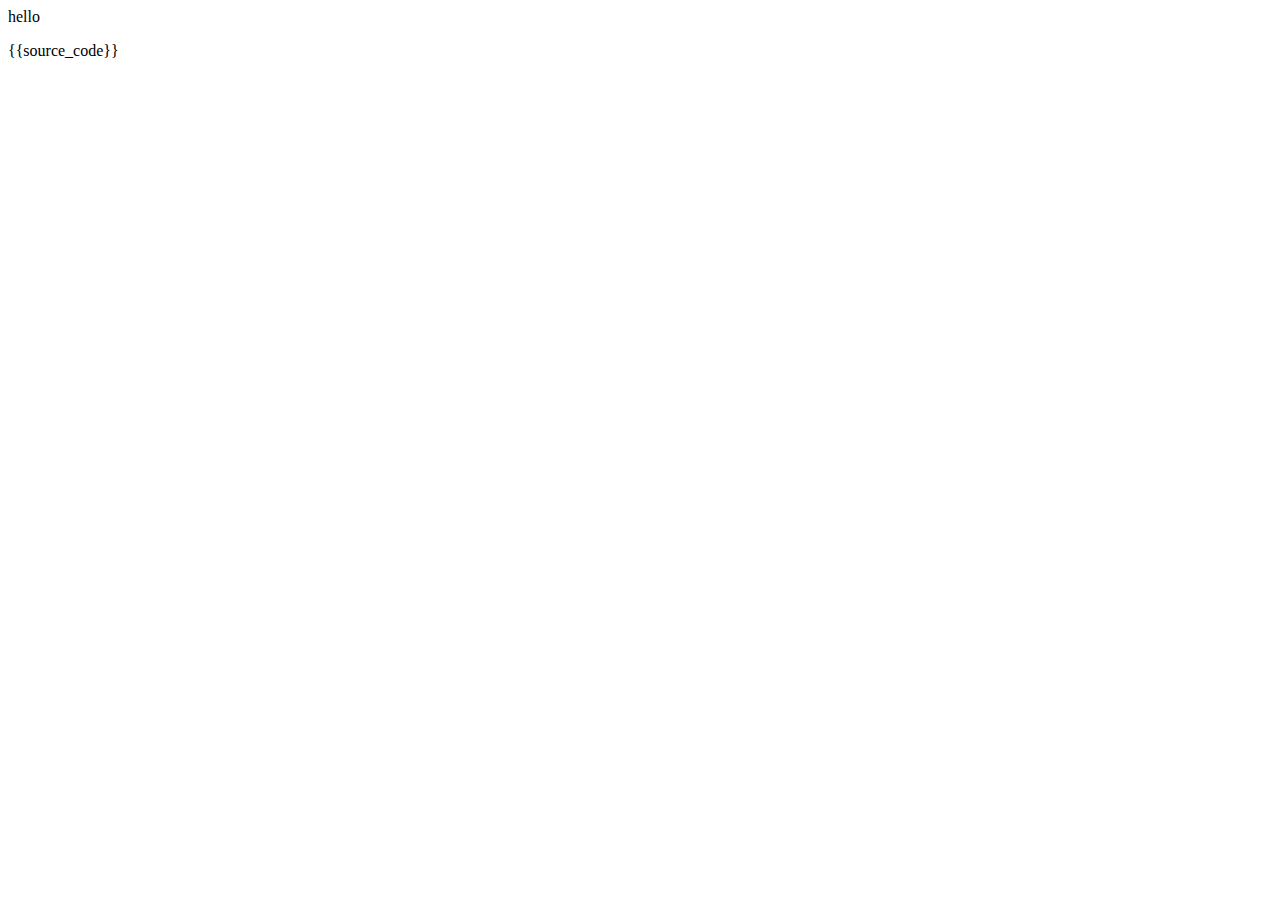
==== y86/templates/index.html @ 370a26f4 "hello4" ====
<html>
<head>
    <meta charset="utf-8">
    <title>Hello,nimei</title>
    
    <style type="text/css"></style>
    <script type="text/javascript" src="js/jquery-1.9.1.js"></script>
    <script type="text/javascript" src="js/home.js"></script>
   
</head>
<body>
    <p>hello</p>
    <p>{{source_code}}</p>
</body>
</html>
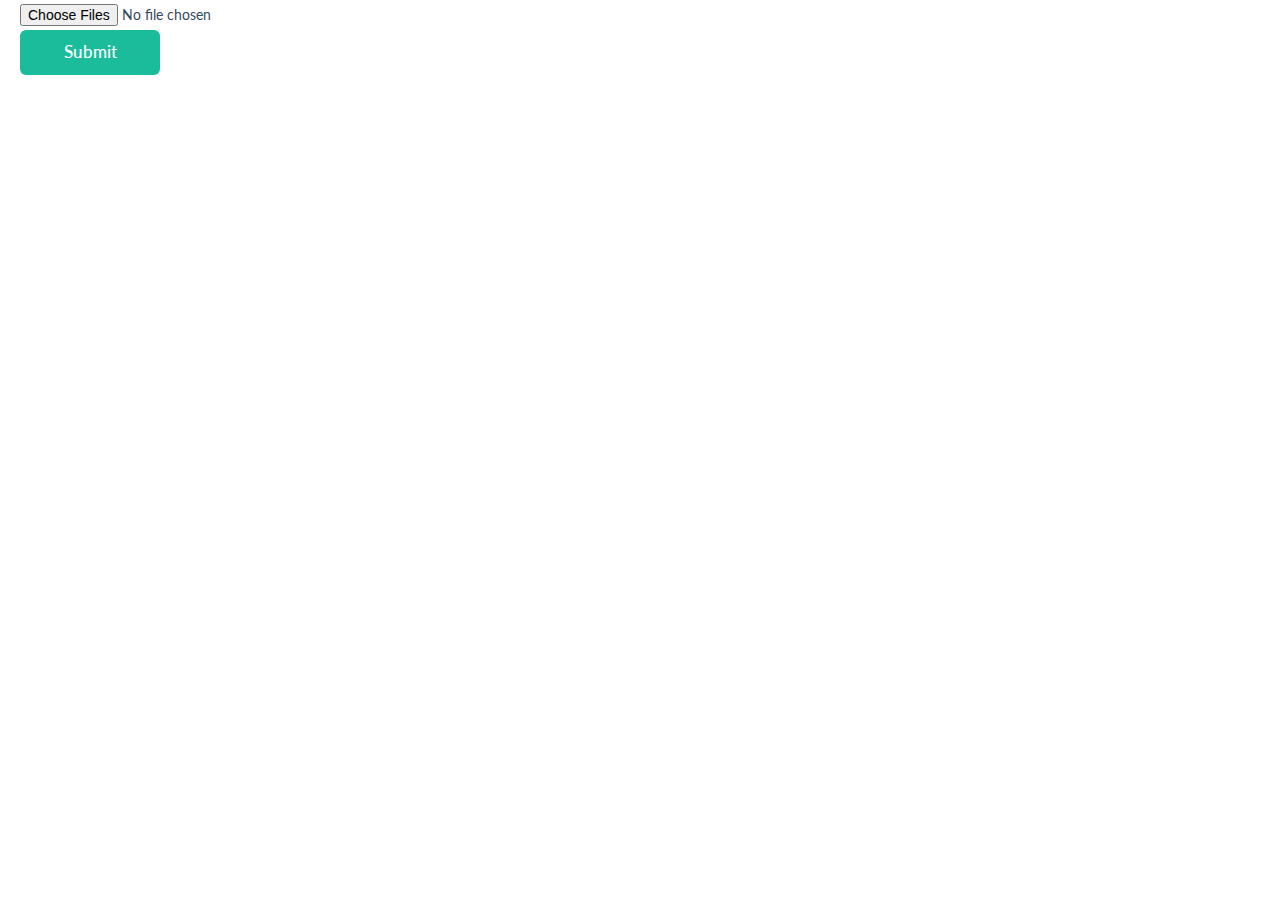
==== commit f5cf91b1: "hello8" ====
--- a/y86/templates/index.html
+++ b/y86/templates/index.html
@@ -1,15 +1,37 @@
 <html>
 <head>
     <meta charset="utf-8">
+    <meta name="viewport" content="width=device-width, initial-scale=1.0">
     <title>Hello,nimei</title>
     
-    <style type="text/css"></style>
-    <script type="text/javascript" src="js/jquery-1.9.1.js"></script>
-    <script type="text/javascript" src="js/home.js"></script>
+    <link href="bootstrap/css/bootstrap.css" rel="stylesheet">
+    <link href="css/flat-ui.css" rel="stylesheet">
+    <link rel="shortcut icon" href="images/favicon.ico">
+
+    
+   
    
 </head>
 <body>
-    <p>hello</p>
-    <p>{{source_code}}</p>
+    <form action="/upload" method="post" class="span2" enctype="multipart/form-data">
+        <input type="file" multiple value="fuck" name="files" accept="application/html" required >
+        <button type="submit" class="btn btn-large btn-block btn-primary">Submit</button >
+    </form>
+
+
+
+
+
+
+
+
+    <!-- Load JS here for greater good =============================-->
+    <script src="js/jquery-1.8.3.min.js"></script>
+    
+
+    
+
+
+     <script type="text/javascript" src="js/home.js"></script>
 </body>
 </html>--- a/y86/templates/css/flat-ui.css
+++ b/y86/templates/css/flat-ui.css
@@ -0,0 +1,3868 @@
+@import url("https://fonts.googleapis.com/css?family=Lato:400,700,700italic,900,400italic,300");
+@font-face {
+  font-family: 'Flat-UI-Icons';
+  src: url('../fonts/Flat-UI-Icons.eot');
+  src: url('../fonts/Flat-UI-Icons.eot?#iefix') format('embedded-opentype'), url('../fonts/Flat-UI-Icons.woff') format('woff'), url('../fonts/Flat-UI-Icons.ttf') format('truetype'), url('../fonts/Flat-UI-Icons.svg#Flat-UI-Icons') format('svg');
+  font-weight: normal;
+  font-style: normal;
+}
+/* Use the following CSS code if you want to use data attributes for inserting your icons */
+[data-icon]:before {
+  font-family: 'Flat-UI-Icons';
+  content: attr(data-icon);
+  speak: none;
+  font-weight: normal;
+  font-variant: normal;
+  text-transform: none;
+  -webkit-font-smoothing: antialiased;
+}
+/* Use the following CSS code if you want to have a class per icon */
+/*
+Instead of a list of all class selectors,
+you can use the generic selector below, but it's slower:
+[class*="fui-"] {
+*/
+.fui-arrow-right,
+.fui-arrow-left,
+.fui-cmd,
+.fui-check-inverted,
+.fui-heart,
+.fui-location,
+.fui-plus,
+.fui-check,
+.fui-cross,
+.fui-list,
+.fui-new,
+.fui-video,
+.fui-photo,
+.fui-volume,
+.fui-time,
+.fui-eye,
+.fui-chat,
+.fui-search,
+.fui-user,
+.fui-mail,
+.fui-lock,
+.fui-gear,
+.fui-radio-unchecked,
+.fui-radio-checked,
+.fui-checkbox-unchecked,
+.fui-checkbox-checked,
+.fui-calendar-solid,
+.fui-pause,
+.fui-play,
+.fui-check-inverted-2 {
+  display: inline-block;
+  font-family: 'Flat-UI-Icons';
+  speak: none;
+  font-style: normal;
+  font-weight: normal;
+  font-variant: normal;
+  text-transform: none;
+  -webkit-font-smoothing: antialiased;
+}
+.fui-arrow-right:before {
+  content: "\e02c";
+}
+.fui-arrow-left:before {
+  content: "\e02d";
+}
+.fui-cmd:before {
+  content: "\e02f";
+}
+.fui-check-inverted:before {
+  content: "\e006";
+}
+.fui-heart:before {
+  content: "\e007";
+}
+.fui-location:before {
+  content: "\e008";
+}
+.fui-plus:before {
+  content: "\e009";
+}
+.fui-check:before {
+  content: "\e00a";
+}
+.fui-cross:before {
+  content: "\e00b";
+}
+.fui-list:before {
+  content: "\e00c";
+}
+.fui-new:before {
+  content: "\e00d";
+}
+.fui-video:before {
+  content: "\e00e";
+}
+.fui-photo:before {
+  content: "\e00f";
+}
+.fui-volume:before {
+  content: "\e010";
+}
+.fui-time:before {
+  content: "\e011";
+}
+.fui-eye:before {
+  content: "\e012";
+}
+.fui-chat:before {
+  content: "\e013";
+}
+.fui-search:before {
+  content: "\e01c";
+}
+.fui-user:before {
+  content: "\e01d";
+}
+.fui-mail:before {
+  content: "\e01e";
+}
+.fui-lock:before {
+  content: "\e01f";
+}
+.fui-gear:before {
+  content: "\e024";
+}
+.fui-radio-unchecked:before {
+  content: "\e02b";
+}
+.fui-radio-checked:before {
+  content: "\e032";
+}
+.fui-checkbox-unchecked:before {
+  content: "\e033";
+}
+.fui-checkbox-checked:before {
+  content: "\e034";
+}
+.fui-calendar-solid:before {
+  content: "\e022";
+}
+.fui-pause:before {
+  content: "\e03b";
+}
+.fui-play:before {
+  content: "\e03c";
+}
+.fui-check-inverted-2:before {
+  content: "\e000";
+}
+/* 62px */
+/* 52px */
+/* 40px */
+/* 29px */
+/* 28px */
+/* 24px */
+.inline-block {
+  display: inline-block;
+  zoom: 1;
+  *display: inline;
+}
+.clearfix {
+  *zoom: 1;
+}
+.clearfix:before,
+.clearfix:after {
+  display: table;
+  content: "";
+}
+.clearfix:after {
+  clear: both;
+}
+.drop-ie-gradient {
+  filter: unquote("progid:DXImageTransform.Microsoft.gradient(enabled = false)");
+}
+.dropdown-arrow-inverse {
+  border-bottom-color: #34495e !important;
+  border-top-color: #34495e !important;
+}
+.demo-headline {
+  padding: 73px 0 110px;
+  text-align: center;
+}
+.demo-logo {
+  font-size: 90px;
+  font-weight: 900;
+  letter-spacing: -2px;
+  line-height: 100px;
+}
+.demo-logo .logo {
+  background: url(../images/demo/logo-mask.png) center 0 no-repeat;
+  background-size: 256px 186px;
+  height: 186px;
+  margin: 0 auto 26px;
+  overflow: hidden;
+  text-indent: -9999em;
+  width: 256px;
+}
+.demo-logo small {
+  color: rgba(52, 73, 94, 0.30000000000000004);
+  display: block;
+  font-size: 22px;
+  font-weight: 700;
+  letter-spacing: -1px;
+  padding-top: 5px;
+}
+.demo-row {
+  margin-bottom: 20px;
+}
+.demo-panel-title {
+  margin-bottom: 20px;
+  padding-top: 20px;
+}
+.demo-panel-title small {
+  color: #798795;
+  font-size: inherit;
+  font-weight: 400;
+}
+.demo-navigation {
+  margin-bottom: -4px;
+  margin-top: -10px;
+}
+.demo-pager {
+  margin-top: -10px;
+}
+.demo-tooltips {
+  height: 126px;
+}
+.demo-tooltips .tooltip {
+  left: -8px !important;
+  position: relative !important;
+  top: -8px !important;
+}
+.demo-headings {
+  margin-bottom: 12px;
+}
+.demo-tiles {
+  margin-bottom: 46px;
+}
+.demo-icons {
+  font-size: 32px;
+  margin-left: -15px;
+}
+.demo-icons .demo-content {
+  margin: 0 0 0 -36px;
+}
+.demo-icons .demo-content > span {
+  display: inline-block;
+  margin: 0 0 32px 36px;
+  width: 24px;
+  font-size: 24px;
+}
+.demo-icons-tooltip {
+  bottom: 0;
+  color: #c2c8cf;
+  font-size: 12px;
+  left: 100%;
+  margin-left: 0 !important;
+  position: absolute;
+  width: 80px;
+}
+.demo-illustrations {
+  margin-top: 40px;
+  *zoom: 1;
+}
+.demo-illustrations:before,
+.demo-illustrations:after {
+  display: table;
+  content: "";
+}
+.demo-illustrations:after {
+  clear: both;
+}
+.demo-illustrations .demo-content {
+  margin: 0 0 0 -40px;
+  padding-top: 20px;
+}
+.demo-illustrations .demo-content > div {
+  float: left;
+  width: 100px;
+  height: 100px;
+  margin: 0 0 80px 40px;
+  text-align: center;
+}
+.demo-illustrations img {
+  display: inline-block;
+  max-height: 100px;
+  max-width: 100px;
+  vertical-align: baseline;
+}
+.demo-samples {
+  margin-bottom: 46px;
+}
+.demo-video {
+  padding-top: 95px;
+  -webkit-border-radius: 6px;
+  -moz-border-radius: 6px;
+  border-radius: 6px;
+}
+.demo-download-section {
+  float: none;
+  margin: 0 auto;
+  padding: 60px 0 90px 20px;
+  text-align: center;
+}
+.demo-download-section [class*='fui-'] {
+  margin: 3px 0 -3px;
+}
+.demo-download {
+  background-color: #ebedef;
+  height: 120px;
+  margin: 0 auto 32px;
+  padding: 40px 28px 30px 32px;
+  text-align: center;
+  width: 130px;
+  -webkit-border-radius: 50%;
+  -moz-border-radius: 50%;
+  border-radius: 50%;
+}
+.demo-download img {
+  height: 104px;
+  width: 82px;
+}
+.demo-download-text {
+  font-size: 15px;
+  padding: 20px 0;
+  text-align: center;
+}
+.demo-text-box a:hover {
+  color: #1abc9c;
+}
+.demo-browser {
+  background: #2c3e50 url(../images/demo/browser.png) 0 0 no-repeat;
+  background-size: 659px 42px;
+  color: #ffffff;
+  margin: 0 41px 140px 0;
+  padding-top: 42px;
+  -webkit-border-radius: 0 0 6px 6px;
+  -moz-border-radius: 0 0 6px 6px;
+  border-radius: 0 0 6px 6px;
+}
+.demo-browser-side {
+  float: left;
+  padding: 22px 20px;
+  width: 111px;
+}
+.demo-browser-side > h5 {
+  margin-bottom: 3px;
+  text-transform: none;
+}
+.demo-browser-side > h6 {
+  font-size: 11px;
+  font-weight: 300;
+  line-height: 18px;
+  margin-top: 3px;
+  text-transform: none;
+}
+.demo-browser-author {
+  background: url(../images/demo/browser-author.jpg) center center no-repeat;
+  border: 3px solid #ffffff;
+  display: block;
+  height: 84px;
+  margin: 0 auto;
+  width: 84px;
+  -webkit-border-radius: 50%;
+  -moz-border-radius: 50%;
+  border-radius: 50%;
+}
+.demo-browser-action {
+  padding: 30px 0 12px;
+}
+.demo-browser-action > .btn {
+  padding: 9px 0 10px 11px !important;
+  text-align: left;
+  -webkit-border-radius: 3px;
+  -moz-border-radius: 3px;
+  border-radius: 3px;
+}
+.demo-browser-action > .btn:before {
+  color: #ffffff;
+  content: '\e009';
+  font-size: 16px;
+  font-family: 'Flat-UI-Icons';
+  font-weight: 300;
+  margin-right: 12px;
+  position: relative;
+  top: 1px;
+  -webkit-font-smoothing: antialiased;
+}
+.demo-browser-content {
+  background-color: #34495e;
+  overflow: hidden;
+  padding: 21px 0 0 20px;
+  -webkit-border-radius: 0 0 6px;
+  -moz-border-radius: 0 0 6px;
+  border-radius: 0 0 6px;
+}
+.demo-browser-content > img {
+  border: 6px solid #ffffff;
+  float: left;
+  margin: 0 15px 20px 0;
+  width: 134px;
+}
+@media only screen and (-webkit-min-device-pixel-ratio: 2), only screen and (-webkit-min-device-pixel-ratio: 1.5), only screen and (-moz-min-device-pixel-ratio: 2), only screen and (-o-min-device-pixel-ratio: 3/2), only screen and (-o-min-device-pixel-ratio: 2/1), only screen and (min--moz-device-pixel-ratio: 1.5), only screen and (min-device-pixel-ratio: 1.5), only screen and (min-device-pixel-ratio: 2) {
+  .logo {
+    background-image: url(../images/demo/logo-mask-2x.png);
+  }
+  .demo-browser {
+    background-image: url(../images/demo/browser-2x.png);
+  }
+}
+body {
+  color: #34495e;
+  font-family: "Lato", sans-serif;
+  font-size: 14px;
+  line-height: 1.231;
+}
+input,
+button,
+select,
+textarea {
+  font-family: "Lato", sans-serif;
+  font-size: 14px;
+}
+a {
+  color: #16a085;
+  text-decoration: underline;
+  -webkit-transition: 0.25s;
+  -moz-transition: 0.25s;
+  -o-transition: 0.25s;
+  transition: 0.25s;
+  -webkit-backface-visibility: hidden;
+}
+a:hover {
+  color: #1abc9c;
+  text-decoration: none;
+}
+h1 {
+  font-size: 32px;
+  font-weight: 900;
+}
+h2 {
+  font-size: 26px;
+  font-weight: 700;
+  margin-bottom: 2px;
+}
+h3 {
+  font-size: 24px;
+  font-weight: 700;
+  margin-bottom: 4px;
+  margin-top: 2px;
+}
+h4 {
+  font-size: 18px;
+  font-weight: 500;
+  margin-top: 4px;
+}
+h5 {
+  font-size: 16px;
+  font-weight: 500;
+  text-transform: uppercase;
+}
+h6 {
+  font-size: 13px;
+  font-weight: 500;
+  text-transform: uppercase;
+}
+.btn,
+.btn-group > .btn,
+.btn-group > .dropdown-menu,
+.btn-group > .popover {
+  font-size: 14.994px;
+  /* 15px */
+
+  font-weight: 500;
+}
+.btn {
+  border: none;
+  background: #bdc3c7;
+  color: #ffffff;
+  padding: 9px 12px 10px;
+  line-height: 22px;
+  text-decoration: none;
+  text-shadow: none;
+  -webkit-border-radius: 6px;
+  -moz-border-radius: 6px;
+  border-radius: 6px;
+  -webkit-box-shadow: none;
+  -moz-box-shadow: none;
+  box-shadow: none;
+  -webkit-transition: 0.25s;
+  -moz-transition: 0.25s;
+  -o-transition: 0.25s;
+  transition: 0.25s;
+  -webkit-backface-visibility: hidden;
+}
+.btn:hover,
+.btn:focus,
+.btn-group:focus .btn.dropdown-toggle {
+  background-color: #cacfd2;
+  color: #ffffff;
+  outline: none;
+  -webkit-transition: 0.25s;
+  -moz-transition: 0.25s;
+  -o-transition: 0.25s;
+  transition: 0.25s;
+  -webkit-backface-visibility: hidden;
+}
+.btn:active,
+.btn-group.open .btn.dropdown-toggle,
+.btn.active {
+  background-color: #a1a6a9;
+  color: rgba(255, 255, 255, 0.75);
+  -webkit-box-shadow: none;
+  -moz-box-shadow: none;
+  box-shadow: none;
+}
+.btn.disabled,
+.btn[disabled] {
+  background-color: #bdc3c7;
+  color: rgba(255, 255, 255, 0.75);
+  -webkit-box-shadow: none;
+  -moz-box-shadow: none;
+  box-shadow: none;
+  opacity: 0.7;
+  filter: alpha(opacity=70);
+}
+.btn.btn-large {
+  font-size: 16.996px;
+  /* 17px */
+
+  line-height: 20px;
+  padding: 12px 18px 13px;
+}
+.btn.btn-large > [class^="fui-"] {
+  top: 0;
+}
+.btn.btn-large > [class^="fui-"].pull-right {
+  margin-right: -2px;
+}
+.btn.btn-primary {
+  background-color: #1abc9c;
+}
+.btn.btn-primary:hover,
+.btn.btn-primary:focus,
+.btn-group:focus .btn.btn-primary.dropdown-toggle {
+  background-color: #48c9b0;
+}
+.btn.btn-primary:active,
+.btn-group.open .btn.btn-primary.dropdown-toggle,
+.btn.btn-primary.active {
+  background-color: #16a085;
+}
+.btn.btn-info {
+  background-color: #3498db;
+}
+.btn.btn-info:hover,
+.btn.btn-info:focus,
+.btn-group:focus .btn.btn-info.dropdown-toggle {
+  background-color: #5dade2;
+}
+.btn.btn-info:active,
+.btn-group.open .btn.btn-info.dropdown-toggle,
+.btn.btn-info.active {
+  background-color: #2c81ba;
+}
+.btn.btn-danger {
+  background-color: #e74c3c;
+}
+.btn.btn-danger:hover,
+.btn.btn-danger:focus,
+.btn-group:focus .btn.btn-danger.dropdown-toggle {
+  background-color: #ec7063;
+}
+.btn.btn-danger:active,
+.btn-group.open .btn.btn-danger.dropdown-toggle,
+.btn.btn-danger.active {
+  background-color: #c44133;
+}
+.btn.btn-success {
+  background-color: #2ecc71;
+}
+.btn.btn-success:hover,
+.btn.btn-success:focus,
+.btn-group:focus .btn.btn-success.dropdown-toggle {
+  background-color: #58d68d;
+}
+.btn.btn-success:active,
+.btn-group.open .btn.btn-success.dropdown-toggle,
+.btn.btn-success.active {
+  background-color: #27ad60;
+}
+.btn.btn-warning {
+  background-color: #f1c40f;
+}
+.btn.btn-warning:hover,
+.btn.btn-warning:focus,
+.btn-group:focus .btn.btn-warning.dropdown-toggle {
+  background-color: #f5d313;
+}
+.btn.btn-warning:active,
+.btn-group.open .btn.btn-warning.dropdown-toggle,
+.btn.btn-warning.active {
+  background-color: #cda70d;
+}
+.btn.btn-inverse {
+  background-color: #34495e;
+}
+.btn.btn-inverse:hover,
+.btn.btn-inverse:focus,
+.btn-group:focus .btn.btn-inverse.dropdown-toggle {
+  background-color: #415b76;
+}
+.btn.btn-inverse:active,
+.btn-group.open .btn.btn-inverse.dropdown-toggle,
+.btn.btn-inverse.active {
+  background-color: #2c3e50;
+}
+.btn > [class^="fui-"] {
+  margin: 0 4px;
+  position: relative;
+  top: 1px;
+  vertical-align: top;
+  display: inline-block;
+  zoom: 1;
+  *display: inline;
+}
+.btn > [class^="fui-"].pull-right {
+  margin-right: 0px;
+}
+.btn-toolbar .btn.active {
+  color: #ffffff;
+}
+.btn-toolbar .btn:first-child {
+  -webkit-border-radius: 6px 0 0 6px;
+  -moz-border-radius: 6px 0 0 6px;
+  border-radius: 6px 0 0 6px;
+}
+.btn-toolbar .btn:last-child {
+  -webkit-border-radius: 0 6px 6px 0;
+  -moz-border-radius: 0 6px 6px 0;
+  border-radius: 0 6px 6px 0;
+}
+.btn-toolbar .btn > [class^="fui-"] {
+  font-size: 16px;
+  top: 0;
+}
+.btn-tip {
+  font-weight: 300;
+  padding-left: 10px;
+}
+.btn-group > .btn {
+  border-radius: 0;
+  text-align: center;
+}
+.btn-group > .btn:active + .btn,
+.btn-group > .btn.active + .btn {
+  border-left-color: transparent;
+}
+.btn-group > .btn:first-of-type {
+  border-top-left-radius: 6px;
+  border-bottom-left-radius: 6px;
+}
+.btn-group > .btn:last-of-type {
+  border-top-right-radius: 6px;
+  border-bottom-right-radius: 6px;
+}
+.btn-group > .btn + .btn {
+  margin-left: 0;
+}
+.btn-group > .btn + .dropdown-toggle {
+  border-left: 2px solid rgba(52, 73, 94, 0.15);
+  padding-left: 13px;
+  padding-right: 13px;
+  -webkit-box-shadow: none;
+  -moz-box-shadow: none;
+  box-shadow: none;
+}
+.btn-group > .btn + .dropdown-toggle .caret {
+  margin-left: 3px;
+  margin-right: 3px;
+}
+.btn-group > .btn.btn-huge + .dropdown-toggle .caret {
+  margin-left: 7px;
+  margin-right: 7px;
+}
+.btn-group > .btn.btn-small + .dropdown-toggle .caret {
+  margin-left: 0;
+  margin-right: 0;
+}
+.caret {
+  border-left-width: 6px;
+  border-right-width: 6px;
+  border-top-width: 8px;
+  border-bottom-color: #34495e;
+  border-style: solid;
+  border-bottom-style: none;
+  border-top-color: #34495e;
+  -webkit-transition: 0.25s;
+  -moz-transition: 0.25s;
+  -o-transition: 0.25s;
+  transition: 0.25s;
+  -webkit-backface-visibility: hidden;
+}
+.dropup .caret,
+.dropup .btn-large .caret,
+.navbar-fixed-bottom .dropdown .caret {
+  border-bottom-width: 8px;
+}
+.btn-mini .caret,
+.btn-small .caret,
+.btn-large .caret {
+  margin-top: 7px;
+}
+.btn-large .caret {
+  border-top-width: 8px;
+  border-right-width: 6px;
+  border-left-width: 6px;
+}
+.navbar {
+  font-size: 15.988px;
+  /* 16px */
+
+}
+.navbar .brand {
+  border-radius: 6px 0 0 6px;
+  color: #526476;
+  font-size: 23.996px;
+  /* 24px */
+
+  font-weight: 700;
+  margin-left: 0;
+  padding: 23px 28px 24px 32px;
+  text-shadow: none;
+}
+.navbar .brand:hover,
+.navbar .brand:focus {
+  color: #1abc9c;
+}
+.navbar .brand[class*="fui-"] {
+  font-weight: normal;
+}
+.navbar .nav {
+  margin-right: 0;
+}
+.navbar .nav > li {
+  position: relative;
+}
+.navbar .nav > li:hover > ul {
+  opacity: 1;
+  top: 100%;
+  visibility: visible;
+  z-index: 100;
+  -webkit-transform: scale(1, 1);
+  display: block\9;
+}
+.navbar .nav > li.active > a,
+.navbar .nav > li.active > a:hover,
+.navbar .nav > li.active > a:focus {
+  background: none;
+  color: #1abc9c;
+  -webkit-box-shadow: none;
+  -moz-box-shadow: none;
+  box-shadow: none;
+}
+.navbar .nav > li > ul {
+  padding-top: 13px;
+  top: 80%;
+}
+.navbar .nav > li > ul:before {
+  content: "";
+  border-style: solid;
+  border-width: 0 9px 9px 9px;
+  border-color: transparent transparent #34495e transparent;
+  height: 0;
+  position: absolute;
+  left: 15px;
+  top: 5px;
+  width: 0;
+  -webkit-transform: rotate(360deg);
+}
+.navbar .nav > li > ul li:hover ul {
+  opacity: 1;
+  -webkit-transform: scale(1, 1);
+  visibility: visible;
+  display: block\9;
+}
+.navbar .nav > li > ul li ul {
+  left: 100%;
+}
+.navbar .nav > li > a {
+  color: #526476;
+  font-weight: 700;
+  font-size: 14.994px;
+  /* 15px */
+
+  padding: 29px 20px 27px;
+  text-shadow: none;
+  -webkit-transition: background-color .25s, color .25s, border-bottom-color .25s;
+  -moz-transition: background-color .25s, color .25s, border-bottom-color .25s;
+  -o-transition: background-color .25s, color .25s, border-bottom-color .25s;
+  transition: background-color .25s, color .25s, border-bottom-color .25s;
+  -webkit-backface-visibility: hidden;
+}
+.navbar .nav > li > a:hover,
+.navbar .nav > li > a:focus {
+  color: #1abc9c;
+}
+.navbar .nav > li > a[class*="fui-"] {
+  font-size: 24px;
+  font-weight: normal;
+}
+.navbar .nav > li > a > [class*="fui-"] {
+  font-size: 24px;
+  margin: -4px 0 0;
+  position: relative;
+  top: 4px;
+}
+.navbar .nav > li > a > [class*="fui-"] + * {
+  margin-left: 12px;
+}
+.navbar .nav > li:first-child > a {
+  -webkit-border-radius: 0 0 0 6px;
+  -moz-border-radius: 0 0 0 6px;
+  border-radius: 0 0 0 6px;
+}
+.navbar .nav ul {
+  border-radius: 4px;
+  left: 0;
+  list-style-type: none;
+  margin-left: 0;
+  opacity: 0;
+  position: absolute;
+  top: 0;
+  width: 234px;
+  z-index: -100;
+  -webkit-transform: scale(1, 0.99);
+  -webkit-transform-origin: 0 0;
+  visibility: hidden;
+  -webkit-transition: 0.3s ease-out;
+  -moz-transition: 0.3s ease-out;
+  -o-transition: 0.3s ease-out;
+  transition: 0.3s ease-out;
+  -webkit-backface-visibility: hidden;
+}
+.navbar .nav ul ul {
+  left: 95%;
+  padding-left: 5px;
+}
+.navbar .nav ul li {
+  background-color: #34495e;
+  padding: 0 3px 3px;
+  position: relative;
+}
+.navbar .nav ul li:first-child {
+  border-radius: 6px 6px 0 0;
+  padding-top: 3px;
+}
+.navbar .nav ul li:last-child {
+  border-radius: 0 0 6px 6px;
+}
+.navbar .nav ul li.active > a,
+.navbar .nav ul li.active > a:hover,
+.navbar .nav ul li.active > a:focus {
+  background-color: #1abc9c;
+  color: #ffffff;
+  padding-left: 9px;
+  padding-right: 9px;
+}
+.navbar .nav ul li.active + li > a {
+  padding-left: 9px;
+  padding-right: 9px;
+}
+.navbar .nav ul a {
+  border-radius: 2px;
+  color: #ffffff;
+  display: block;
+  font-size: 14px;
+  padding: 6px 9px;
+  text-decoration: none;
+}
+.navbar .nav ul a:hover {
+  background-color: #1abc9c;
+}
+.navbar .btn-navbar {
+  background: none;
+  border: none;
+  color: #34495e;
+  margin: 21px 15px 17px;
+  text-shadow: none;
+  -webkit-box-shadow: none;
+  -moz-box-shadow: none;
+  box-shadow: none;
+}
+.navbar .btn-navbar:hover,
+.navbar .btn-navbar:focus {
+  background: none;
+  color: #1abc9c;
+}
+.navbar .btn-navbar:before {
+  content: "\e00c";
+  font-family: "Flat-UI-Icons";
+  font-size: 21.994px;
+  font-style: normal;
+  font-weight: normal;
+  -webkit-font-smoothing: antialiased;
+}
+.navbar .btn-navbar .icon-bar {
+  display: none;
+}
+.navbar-inner {
+  background: #eceef0;
+  border: none;
+  padding-left: 0;
+  padding-right: 0;
+  -webkit-border-radius: 6px;
+  -moz-border-radius: 6px;
+  border-radius: 6px;
+  filter: unquote("progid:DXImageTransform.Microsoft.gradient(enabled = false)");
+  -webkit-box-shadow: none;
+  -moz-box-shadow: none;
+  box-shadow: none;
+}
+.navbar-inverse {
+  font-size: 16.996px;
+  /* 17px */
+
+}
+.navbar-inverse .navbar-inner {
+  background: #34495e;
+  filter: unquote("progid:DXImageTransform.Microsoft.gradient(enabled = false)");
+}
+.navbar-inverse .brand {
+  border-bottom: 2px solid #2c3e50;
+  border-right: 2px solid #2c3e50;
+  color: #ffffff;
+  padding: 10px 28px 11px 32px;
+}
+.navbar-inverse .btn-navbar {
+  color: #ffffff;
+  margin: 7px 10px;
+}
+.navbar-inverse .nav > li:first-child.active > a {
+  padding-left: 20px;
+}
+.navbar-inverse .nav > li:first-child > a {
+  border-left: none;
+}
+.navbar-inverse .nav > li.active > a,
+.navbar-inverse .nav > li.active > a:hover,
+.navbar-inverse .nav > li.active > a:focus {
+  background-color: #1abc9c;
+  border-bottom-color: #16a085;
+  border-left: none;
+  color: #ffffff;
+  padding-left: 22px;
+  -webkit-box-shadow: none;
+  -moz-box-shadow: none;
+  box-shadow: none;
+}
+.navbar-inverse .nav > li.active + li > a {
+  border-left: none;
+  padding-left: 22px;
+}
+.navbar-inverse .nav > li > a {
+  font-size: 16.002px;
+  /* 16px */
+
+  border-bottom: 2px solid #2c3e50;
+  border-left: 2px solid #2c3e50;
+  color: #ffffff;
+  padding: 16px 20px 15px;
+}
+.navbar-inverse .nav.pull-right > li > a {
+  border-radius: 0 6px 6px 0;
+}
+.navbar-unread,
+.navbar-new {
+  font-family: "Lato", sans-serif;
+  background-color: #1abc9c;
+  border-radius: 50%;
+  color: #ffffff;
+  font-size: 0;
+  font-weight: 700;
+  height: 6px;
+  line-height: 14px;
+  position: absolute;
+  right: 12px;
+  text-align: center;
+  top: 28px;
+  width: 6px;
+  z-index: 10;
+}
+.active .navbar-unread,
+.active .navbar-new {
+  background-color: #ffffff;
+  display: none;
+}
+.navbar-inverse .navbar-unread,
+.navbar-inverse .navbar-new {
+  top: 15px;
+}
+.navbar-new {
+  background-color: #e74c3c;
+  font-size: 12px;
+  line-height: 17px;
+  height: 18px;
+  margin: -9px -1px;
+  min-width: 16px;
+  padding: 0 1px;
+  width: auto;
+  -webkit-font-smoothing: subpixel-antialiased;
+}
+.navbar.navbar-inverse .nav li.dropdown.open > .dropdown-toggle {
+  background-color: #1abc9c;
+  border-bottom-color: #16a085;
+  color: #ffffff;
+}
+.navbar.navbar-inverse .nav li.dropdown.open > .dropdown-toggle .caret {
+  border-bottom-color: #ffffff !important;
+  border-top-color: #ffffff !important;
+}
+.navbar .nav li.dropdown.open > .dropdown-toggle {
+  background: none;
+  color: #1abc9c;
+}
+.navbar .nav li.dropdown.open > .dropdown-toggle .caret {
+  border-bottom-color: #1abc9c !important;
+  border-top-color: #1abc9c !important;
+}
+.navbar .nav li.dropdown.open .dropdown-menu {
+  opacity: 1;
+  top: 100%;
+  visibility: visible;
+  z-index: 1000;
+  -webkit-transform: none;
+}
+.navbar .nav li.dropdown > .dropdown-toggle {
+  outline: none;
+}
+.navbar .nav li.dropdown > .dropdown-toggle:hover .caret,
+.navbar .nav li.dropdown > .dropdown-toggle:focus .caret {
+  border-bottom-color: #1abc9c;
+  border-top-color: #1abc9c;
+}
+.navbar .nav li.dropdown > .dropdown-toggle .caret {
+  border-left-width: 6px;
+  border-right-width: 6px;
+  border-top-width: 8px;
+  border-bottom-color: #4c6a89;
+  border-top-color: #4c6a89;
+  margin-left: 10px;
+  margin-top: 7px;
+}
+.navbar .nav li.dropdown .dropdown-menu {
+  background-color: #34495e;
+  opacity: 0;
+  padding: 0;
+  visibility: hidden;
+}
+.navbar .nav li.dropdown .dropdown-menu:before {
+  display: none;
+}
+.navbar .nav li.dropdown .dropdown-menu:after {
+  border-bottom-color: #34495e;
+}
+.navbar .nav li.dropdown .dropdown-menu > li > a {
+  border-radius: 3px;
+  color: #ffffff;
+  padding: 6px 8px 8px;
+}
+.navbar .nav li.dropdown .dropdown-menu .divider {
+  background-color: #2c3e50;
+  border-bottom: none;
+  margin: 2px 0 5px;
+  padding: 0;
+  height: 2px;
+}
+.select {
+  display: inline-block;
+  margin-bottom: 10px;
+}
+[class*="span"] > .select[class*="span"] {
+  margin-left: 0;
+}
+.select[class*="span"] .btn {
+  width: 100%;
+  -webkit-box-sizing: border-box;
+  -moz-box-sizing: border-box;
+  box-sizing: border-box;
+}
+.select.select-block {
+  display: block;
+  float: none;
+  margin-left: 0;
+  width: auto;
+}
+.select.select-block .btn {
+  width: 100%;
+  -webkit-box-sizing: border-box;
+  -moz-box-sizing: border-box;
+  box-sizing: border-box;
+}
+.select .btn {
+  width: 220px;
+}
+.select .btn.btn-huge .filter-option {
+  left: 20px;
+  right: 40px;
+  top: 16px;
+}
+.select .btn.btn-huge .caret {
+  right: 20px;
+}
+.select .btn.btn-large .filter-option {
+  left: 18px;
+  right: 38px;
+  top: 12px;
+}
+.select .btn.btn-small .filter-option {
+  left: 13px;
+  right: 33px;
+  top: 7px;
+}
+.select .btn.btn-small .caret {
+  right: 13px;
+}
+.select .btn.btn-mini .filter-option {
+  left: 13px;
+  right: 33px;
+  top: 5px;
+}
+.select .btn.btn-mini .caret {
+  right: 13px;
+}
+.select .btn .filter-option {
+  height: 26px;
+  left: 13px;
+  overflow: hidden;
+  position: absolute;
+  right: 33px;
+  text-align: left;
+  top: 10px;
+}
+.select .btn .caret {
+  position: absolute;
+  right: 16px;
+}
+.select .btn .dropdown-toggle {
+  -webkit-border-radius: 6px;
+  -moz-border-radius: 6px;
+  border-radius: 6px;
+}
+.select .btn .dropdown-menu {
+  min-width: 100%;
+  -webkit-box-sizing: border-box;
+  -moz-box-sizing: border-box;
+  box-sizing: border-box;
+}
+.select .btn .dropdown-menu dt {
+  cursor: default;
+  display: block;
+  padding: 3px 20px;
+}
+.select .btn .dropdown-menu li:not(.disabled) > a:hover small {
+  color: rgba(255, 255, 255, 0.004);
+}
+.select .btn .dropdown-menu li > a {
+  min-height: 20px;
+}
+.select .btn .dropdown-menu li > a.opt {
+  padding-left: 35px;
+}
+.select .btn .dropdown-menu li small {
+  padding-left: 0.5em;
+}
+.select .btn .dropdown-menu li > dt small {
+  font-weight: normal;
+}
+.select .btn > .disabled,
+.select .btn .dropdown-menu li.disabled > a {
+  cursor: default;
+}
+.select .caret {
+  border-left-width: 6px;
+  border-right-width: 6px;
+  border-top-width: 8px;
+  border-bottom-color: #ffffff;
+  border-style: solid;
+  border-bottom-style: none;
+  border-top-color: #ffffff;
+  -webkit-transition: 0.25s;
+  -moz-transition: 0.25s;
+  -o-transition: 0.25s;
+  transition: 0.25s;
+  -webkit-backface-visibility: hidden;
+}
+textarea,
+input[type="text"],
+input[type="password"],
+input[type="datetime"],
+input[type="datetime-local"],
+input[type="date"],
+input[type="month"],
+input[type="time"],
+input[type="week"],
+input[type="number"],
+input[type="email"],
+input[type="url"],
+input[type="search"],
+input[type="tel"],
+input[type="color"],
+.uneditable-input {
+  border: 2px solid #bdc3c7;
+  color: #34495e;
+  font-family: "Lato", sans-serif;
+  font-size: 14px;
+  padding: 8px 5px;
+  height: 21px;
+  text-indent: 6px;
+  -webkit-appearance: none;
+  -webkit-border-radius: 6px;
+  -moz-border-radius: 6px;
+  border-radius: 6px;
+  -webkit-box-shadow: none;
+  -moz-box-shadow: none;
+  box-shadow: none;
+  -webkit-transition: border .25s linear, color .25s linear;
+  -moz-transition: border .25s linear, color .25s linear;
+  -o-transition: border .25s linear, color .25s linear;
+  transition: border .25s linear, color .25s linear;
+  -webkit-backface-visibility: hidden;
+}
+textarea:-moz-placeholder,
+input[type="text"]:-moz-placeholder,
+input[type="password"]:-moz-placeholder,
+input[type="datetime"]:-moz-placeholder,
+input[type="datetime-local"]:-moz-placeholder,
+input[type="date"]:-moz-placeholder,
+input[type="month"]:-moz-placeholder,
+input[type="time"]:-moz-placeholder,
+input[type="week"]:-moz-placeholder,
+input[type="number"]:-moz-placeholder,
+input[type="email"]:-moz-placeholder,
+input[type="url"]:-moz-placeholder,
+input[type="search"]:-moz-placeholder,
+input[type="tel"]:-moz-placeholder,
+input[type="color"]:-moz-placeholder,
+.uneditable-input:-moz-placeholder {
+  color: #b2bcc5;
+}
+textarea::-webkit-input-placeholder,
+input[type="text"]::-webkit-input-placeholder,
+input[type="password"]::-webkit-input-placeholder,
+input[type="datetime"]::-webkit-input-placeholder,
+input[type="datetime-local"]::-webkit-input-placeholder,
+input[type="date"]::-webkit-input-placeholder,
+input[type="month"]::-webkit-input-placeholder,
+input[type="time"]::-webkit-input-placeholder,
+input[type="week"]::-webkit-input-placeholder,
+input[type="number"]::-webkit-input-placeholder,
+input[type="email"]::-webkit-input-placeholder,
+input[type="url"]::-webkit-input-placeholder,
+input[type="search"]::-webkit-input-placeholder,
+input[type="tel"]::-webkit-input-placeholder,
+input[type="color"]::-webkit-input-placeholder,
+.uneditable-input::-webkit-input-placeholder {
+  color: #b2bcc5;
+}
+textarea.placeholder,
+input[type="text"].placeholder,
+input[type="password"].placeholder,
+input[type="datetime"].placeholder,
+input[type="datetime-local"].placeholder,
+input[type="date"].placeholder,
+input[type="month"].placeholder,
+input[type="time"].placeholder,
+input[type="week"].placeholder,
+input[type="number"].placeholder,
+input[type="email"].placeholder,
+input[type="url"].placeholder,
+input[type="search"].placeholder,
+input[type="tel"].placeholder,
+input[type="color"].placeholder,
+.uneditable-input.placeholder {
+  color: #b2bcc5;
+}
+.control-group.focus textarea,
+.control-group.focus input[type="text"],
+.control-group.focus input[type="password"],
+.control-group.focus input[type="datetime"],
+.control-group.focus input[type="datetime-local"],
+.control-group.focus input[type="date"],
+.control-group.focus input[type="month"],
+.control-group.focus input[type="time"],
+.control-group.focus input[type="week"],
+.control-group.focus input[type="number"],
+.control-group.focus input[type="email"],
+.control-group.focus input[type="url"],
+.control-group.focus input[type="search"],
+.control-group.focus input[type="tel"],
+.control-group.focus input[type="color"],
+.control-group.focus .uneditable-input,
+textarea:focus,
+input[type="text"]:focus,
+input[type="password"]:focus,
+input[type="datetime"]:focus,
+input[type="datetime-local"]:focus,
+input[type="date"]:focus,
+input[type="month"]:focus,
+input[type="time"]:focus,
+input[type="week"]:focus,
+input[type="number"]:focus,
+input[type="email"]:focus,
+input[type="url"]:focus,
+input[type="search"]:focus,
+input[type="tel"]:focus,
+input[type="color"]:focus,
+.uneditable-input:focus {
+  border-color: #1abc9c;
+  -webkit-box-shadow: none;
+  -moz-box-shadow: none;
+  box-shadow: none;
+}
+.row-fluid textarea,
+.row-fluid input[type="text"],
+.row-fluid input[type="password"],
+.row-fluid input[type="datetime"],
+.row-fluid input[type="datetime-local"],
+.row-fluid input[type="date"],
+.row-fluid input[type="month"],
+.row-fluid input[type="time"],
+.row-fluid input[type="week"],
+.row-fluid input[type="number"],
+.row-fluid input[type="email"],
+.row-fluid input[type="url"],
+.row-fluid input[type="search"],
+.row-fluid input[type="tel"],
+.row-fluid input[type="color"],
+.row-fluid .uneditable-input {
+  height: 41px;
+  width: 100%;
+}
+textarea.flat,
+input[type="text"].flat,
+input[type="password"].flat,
+input[type="datetime"].flat,
+input[type="datetime-local"].flat,
+input[type="date"].flat,
+input[type="month"].flat,
+input[type="time"].flat,
+input[type="week"].flat,
+input[type="number"].flat,
+input[type="email"].flat,
+input[type="url"].flat,
+input[type="search"].flat,
+input[type="tel"].flat,
+input[type="color"].flat,
+.uneditable-input.flat {
+  border-color: transparent;
+}
+textarea.flat:hover,
+input[type="text"].flat:hover,
+input[type="password"].flat:hover,
+input[type="datetime"].flat:hover,
+input[type="datetime-local"].flat:hover,
+input[type="date"].flat:hover,
+input[type="month"].flat:hover,
+input[type="time"].flat:hover,
+input[type="week"].flat:hover,
+input[type="number"].flat:hover,
+input[type="email"].flat:hover,
+input[type="url"].flat:hover,
+input[type="search"].flat:hover,
+input[type="tel"].flat:hover,
+input[type="color"].flat:hover,
+.uneditable-input.flat:hover {
+  border-color: #bdc3c7;
+}
+textarea.flat:focus,
+input[type="text"].flat:focus,
+input[type="password"].flat:focus,
+input[type="datetime"].flat:focus,
+input[type="datetime-local"].flat:focus,
+input[type="date"].flat:focus,
+input[type="month"].flat:focus,
+input[type="time"].flat:focus,
+input[type="week"].flat:focus,
+input[type="number"].flat:focus,
+input[type="email"].flat:focus,
+input[type="url"].flat:focus,
+input[type="search"].flat:focus,
+input[type="tel"].flat:focus,
+input[type="color"].flat:focus,
+.uneditable-input.flat:focus {
+  border-color: #1abc9c;
+}
+.control-group.error textarea,
+.control-group.error input[type="text"],
+.control-group.error input[type="password"],
+.control-group.error input[type="datetime"],
+.control-group.error input[type="datetime-local"],
+.control-group.error input[type="date"],
+.control-group.error input[type="month"],
+.control-group.error input[type="time"],
+.control-group.error input[type="week"],
+.control-group.error input[type="number"],
+.control-group.error input[type="email"],
+.control-group.error input[type="url"],
+.control-group.error input[type="search"],
+.control-group.error input[type="tel"],
+.control-group.error input[type="color"],
+.control-group.error .uneditable-input {
+  border-color: #e74c3c;
+  color: #e74c3c;
+  -webkit-box-shadow: none;
+  -moz-box-shadow: none;
+  box-shadow: none;
+}
+.control-group.error textarea:focus,
+.control-group.error input[type="text"]:focus,
+.control-group.error input[type="password"]:focus,
+.control-group.error input[type="datetime"]:focus,
+.control-group.error input[type="datetime-local"]:focus,
+.control-group.error input[type="date"]:focus,
+.control-group.error input[type="month"]:focus,
+.control-group.error input[type="time"]:focus,
+.control-group.error input[type="week"]:focus,
+.control-group.error input[type="number"]:focus,
+.control-group.error input[type="email"]:focus,
+.control-group.error input[type="url"]:focus,
+.control-group.error input[type="search"]:focus,
+.control-group.error input[type="tel"]:focus,
+.control-group.error input[type="color"]:focus,
+.control-group.error .uneditable-input:focus {
+  -webkit-box-shadow: none;
+  -moz-box-shadow: none;
+  box-shadow: none;
+}
+.control-group.success textarea,
+.control-group.success input[type="text"],
+.control-group.success input[type="password"],
+.control-group.success input[type="datetime"],
+.control-group.success input[type="datetime-local"],
+.control-group.success input[type="date"],
+.control-group.success input[type="month"],
+.control-group.success input[type="time"],
+.control-group.success input[type="week"],
+.control-group.success input[type="number"],
+.control-group.success input[type="email"],
+.control-group.success input[type="url"],
+.control-group.success input[type="search"],
+.control-group.success input[type="tel"],
+.control-group.success input[type="color"],
+.control-group.success .uneditable-input {
+  border-color: #2ecc71;
+  color: #2ecc71;
+  -webkit-box-shadow: none;
+  -moz-box-shadow: none;
+  box-shadow: none;
+}
+.control-group.success textarea:focus,
+.control-group.success input[type="text"]:focus,
+.control-group.success input[type="password"]:focus,
+.control-group.success input[type="datetime"]:focus,
+.control-group.success input[type="datetime-local"]:focus,
+.control-group.success input[type="date"]:focus,
+.control-group.success input[type="month"]:focus,
+.control-group.success input[type="time"]:focus,
+.control-group.success input[type="week"]:focus,
+.control-group.success input[type="number"]:focus,
+.control-group.success input[type="email"]:focus,
+.control-group.success input[type="url"]:focus,
+.control-group.success input[type="search"]:focus,
+.control-group.success input[type="tel"]:focus,
+.control-group.success input[type="color"]:focus,
+.control-group.success .uneditable-input:focus {
+  -webkit-box-shadow: none;
+  -moz-box-shadow: none;
+  box-shadow: none;
+}
+.control-group.warning textarea,
+.control-group.warning input[type="text"],
+.control-group.warning input[type="password"],
+.control-group.warning input[type="datetime"],
+.control-group.warning input[type="datetime-local"],
+.control-group.warning input[type="date"],
+.control-group.warning input[type="month"],
+.control-group.warning input[type="time"],
+.control-group.warning input[type="week"],
+.control-group.warning input[type="number"],
+.control-group.warning input[type="email"],
+.control-group.warning input[type="url"],
+.control-group.warning input[type="search"],
+.control-group.warning input[type="tel"],
+.control-group.warning input[type="color"],
+.control-group.warning .uneditable-input {
+  border-color: #f1c40f;
+  color: #f1c40f;
+  -webkit-box-shadow: none;
+  -moz-box-shadow: none;
+  box-shadow: none;
+}
+.control-group.warning textarea:focus,
+.control-group.warning input[type="text"]:focus,
+.control-group.warning input[type="password"]:focus,
+.control-group.warning input[type="datetime"]:focus,
+.control-group.warning input[type="datetime-local"]:focus,
+.control-group.warning input[type="date"]:focus,
+.control-group.warning input[type="month"]:focus,
+.control-group.warning input[type="time"]:focus,
+.control-group.warning input[type="week"]:focus,
+.control-group.warning input[type="number"]:focus,
+.control-group.warning input[type="email"]:focus,
+.control-group.warning input[type="url"]:focus,
+.control-group.warning input[type="search"]:focus,
+.control-group.warning input[type="tel"]:focus,
+.control-group.warning input[type="color"]:focus,
+.control-group.warning .uneditable-input:focus {
+  -webkit-box-shadow: none;
+  -moz-box-shadow: none;
+  box-shadow: none;
+}
+.control-group.info textarea,
+.control-group.info input[type="text"],
+.control-group.info input[type="password"],
+.control-group.info input[type="datetime"],
+.control-group.info input[type="datetime-local"],
+.control-group.info input[type="date"],
+.control-group.info input[type="month"],
+.control-group.info input[type="time"],
+.control-group.info input[type="week"],
+.control-group.info input[type="number"],
+.control-group.info input[type="email"],
+.control-group.info input[type="url"],
+.control-group.info input[type="search"],
+.control-group.info input[type="tel"],
+.control-group.info input[type="color"],
+.control-group.info .uneditable-input {
+  border-color: #3498db;
+  color: #3498db;
+  -webkit-box-shadow: none;
+  -moz-box-shadow: none;
+  box-shadow: none;
+}
+.control-group.info textarea:focus,
+.control-group.info input[type="text"]:focus,
+.control-group.info input[type="password"]:focus,
+.control-group.info input[type="datetime"]:focus,
+.control-group.info input[type="datetime-local"]:focus,
+.control-group.info input[type="date"]:focus,
+.control-group.info input[type="month"]:focus,
+.control-group.info input[type="time"]:focus,
+.control-group.info input[type="week"]:focus,
+.control-group.info input[type="number"]:focus,
+.control-group.info input[type="email"]:focus,
+.control-group.info input[type="url"]:focus,
+.control-group.info input[type="search"]:focus,
+.control-group.info input[type="tel"]:focus,
+.control-group.info input[type="color"]:focus,
+.control-group.info .uneditable-input:focus {
+  -webkit-box-shadow: none;
+  -moz-box-shadow: none;
+  box-shadow: none;
+}
+.control-group textarea,
+.control-group input[type="text"],
+.control-group input[type="password"],
+.control-group input[type="datetime"],
+.control-group input[type="datetime-local"],
+.control-group input[type="date"],
+.control-group input[type="month"],
+.control-group input[type="time"],
+.control-group input[type="week"],
+.control-group input[type="number"],
+.control-group input[type="email"],
+.control-group input[type="url"],
+.control-group input[type="search"],
+.control-group input[type="tel"],
+.control-group input[type="color"],
+.control-group .uneditable-input {
+  margin-bottom: 0;
+}
+.control-group {
+  position: relative;
+}
+.control-group > .input-icon {
+  position: absolute;
+  top: 2px;
+  right: 2px;
+  line-height: 37px;
+  vertical-align: middle;
+  font-size: 19.991999999999997px;
+  /* 20px */
+
+  color: #b2bcc5;
+  background-color: #ffffff;
+  padding: 0 10px;
+  -webkit-border-radius: 6px;
+  -moz-border-radius: 6px;
+  border-radius: 6px;
+}
+.control-group input:focus + .input-icon {
+  color: #34495e;
+}
+.control-group.huge > .input-icon {
+  line-height: 49px;
+}
+.control-group.large > .input-icon {
+  line-height: 41px;
+}
+.control-group.small > .input-icon {
+  font-size: 15.988px;
+  /* 16px */
+
+  line-height: 30px;
+}
+.control-group.success > .input-icon,
+.control-group.success input + .input-icon {
+  color: #2ecc71;
+}
+.control-group.warning > .input-icon,
+.control-group.warning input + .input-icon {
+  color: #f1c40f;
+}
+.control-group.error > .input-icon,
+.control-group.error input + .input-icon {
+  color: #e74c3c;
+}
+.control-group.disabled > .input-icon,
+.control-group.disabled input + .input-icon {
+  color: #d5dbdb;
+  background-color: #f4f6f6;
+}
+input[disabled],
+input[readonly],
+textarea[disabled],
+textarea[readonly] {
+  background-color: #f4f6f6;
+  border-color: #d5dbdb;
+  color: #d5dbdb;
+  cursor: default;
+}
+input,
+textarea,
+.uneditable-input {
+  width: 192px;
+}
+textarea {
+  height: auto;
+  font-size: 14.994px;
+  /* 15px */
+
+  line-height: 24px;
+  padding: 5px 11px;
+  text-indent: 0;
+}
+.row-fluid textarea {
+  height: auto;
+  width: 100% !important;
+}
+textarea[class*="span"] {
+  width: 100% !important;
+  -webkit-box-sizing: border-box;
+  -moz-box-sizing: border-box;
+  box-sizing: border-box;
+}
+.checkbox,
+.radio {
+  margin-bottom: 12px;
+  padding-left: 32px;
+  position: relative;
+  -webkit-transition: color 0.25s linear;
+  -moz-transition: color 0.25s linear;
+  -o-transition: color 0.25s linear;
+  transition: color 0.25s linear;
+  -webkit-backface-visibility: hidden;
+}
+.checkbox input,
+.radio input {
+  outline: none !important;
+  display: none;
+}
+.checkbox .icons,
+.radio .icons {
+  color: #bdc3c7;
+  display: block;
+  height: 20px;
+  left: 0;
+  position: absolute;
+  top: 0;
+  width: 20px;
+  text-align: center;
+  line-height: 20px;
+  font-size: 20px;
+  -webkit-transition: color 0.25s linear;
+  -moz-transition: color 0.25s linear;
+  -o-transition: color 0.25s linear;
+  transition: color 0.25s linear;
+  -webkit-backface-visibility: hidden;
+}
+.checkbox .icons .first-icon-icon,
+.radio .icons .first-icon-icon,
+.checkbox .icons .second-icon,
+.radio .icons .second-icon {
+  position: absolute;
+  left: 0;
+  top: 0;
+  opacity: 1;
+  filter: alpha(opacity=100);
+}
+.checkbox .icons .second-icon,
+.radio .icons .second-icon {
+  opacity: 0;
+  filter: alpha(opacity=0);
+}
+.checkbox:hover .first-icon,
+.radio:hover .first-icon {
+  opacity: 0;
+  filter: alpha(opacity=0);
+}
+.checkbox:hover .second-icon,
+.radio:hover .second-icon {
+  opacity: 1;
+  filter: alpha(opacity=100);
+}
+.checkbox.checked,
+.radio.checked {
+  color: #16a085;
+}
+.checkbox.checked .icons,
+.radio.checked .icons {
+  color: #1abc9c;
+}
+.checkbox.checked .first-icon,
+.radio.checked .first-icon {
+  opacity: 0;
+  filter: alpha(opacity=0);
+}
+.checkbox.checked .second-icon,
+.radio.checked .second-icon {
+  opacity: 1;
+  filter: alpha(opacity=100);
+}
+.checkbox.disabled,
+.radio.disabled {
+  cursor: default;
+  color: #e6e8ea;
+}
+.checkbox.disabled .icons,
+.radio.disabled .icons {
+  color: #e6e8ea;
+}
+.checkbox.disabled .first-icon,
+.radio.disabled .first-icon {
+  opacity: 1;
+  filter: alpha(opacity=100);
+}
+.checkbox.disabled .second-icon,
+.radio.disabled .second-icon {
+  opacity: 0;
+  filter: alpha(opacity=0);
+}
+.checkbox.disabled.checked .icons,
+.radio.disabled.checked .icons {
+  color: #e6e8ea;
+}
+.checkbox.disabled.checked .first-icon,
+.radio.disabled.checked .first-icon {
+  opacity: 0;
+  filter: alpha(opacity=0);
+}
+.checkbox.disabled.checked .second-icon,
+.radio.disabled.checked .second-icon {
+  opacity: 1;
+  filter: alpha(opacity=100);
+}
+.tagsinput {
+  background: white;
+  border: 2px solid #1abc9c;
+  border-radius: 6px;
+  height: 100px;
+  margin-bottom: 18px;
+  padding: 6px 1px 1px 6px;
+  overflow-y: auto;
+  text-align: left;
+}
+.tagsinput .tag {
+  border-radius: 4px;
+  background-color: #1abc9c;
+  color: #ffffff;
+  cursor: pointer;
+  margin-right: 5px;
+  margin-bottom: 5px;
+  overflow: hidden;
+  line-height: 15px;
+  padding: 6px 13px 8px 19px;
+  position: relative;
+  vertical-align: middle;
+  display: inline-block;
+  zoom: 1;
+  *display: inline;
+  -webkit-transition: 0.14s linear;
+  -moz-transition: 0.14s linear;
+  -o-transition: 0.14s linear;
+  transition: 0.14s linear;
+  -webkit-backface-visibility: hidden;
+}
+.tagsinput .tag:hover {
+  background-color: #16a085;
+  color: #ffffff;
+  padding-left: 12px;
+  padding-right: 20px;
+}
+.tagsinput .tag:hover .tagsinput-remove-link {
+  color: #ffffff;
+  opacity: 1;
+  display: block\9;
+}
+.tagsinput input {
+  background: transparent;
+  border: none;
+  color: #34495e;
+  font-family: "Lato", sans-serif;
+  font-size: 14px;
+  margin: 0px;
+  padding: 0 0 0 5px;
+  outline: 0;
+  margin-right: 5px;
+  margin-bottom: 5px;
+  width: 12px;
+}
+.tagsinput-remove-link {
+  bottom: 0;
+  color: #ffffff;
+  cursor: pointer;
+  font-size: 12px;
+  opacity: 0;
+  padding: 7px 7px 5px 0;
+  position: absolute;
+  right: 0;
+  text-align: right;
+  text-decoration: none;
+  top: 0;
+  width: 100%;
+  z-index: 2;
+  display: none\9;
+}
+.tagsinput-remove-link:before {
+  color: #ffffff;
+  content: "\e00b";
+  font-family: "Flat-UI-Icons";
+}
+.tagsinput-add-container {
+  vertical-align: middle;
+  display: inline-block;
+  zoom: 1;
+  *display: inline;
+}
+.tagsinput-add {
+  background-color: #d6dbdf;
+  border-radius: 3px;
+  color: #ffffff;
+  cursor: pointer;
+  margin-bottom: 5px;
+  padding: 6px 9px;
+  display: inline-block;
+  zoom: 1;
+  *display: inline;
+  -webkit-transition: 0.25s;
+  -moz-transition: 0.25s;
+  -o-transition: 0.25s;
+  transition: 0.25s;
+  -webkit-backface-visibility: hidden;
+}
+.tagsinput-add:hover {
+  background-color: #1abc9c;
+}
+.tagsinput-add:before {
+  content: "\e009";
+  font-family: "Flat-UI-Icons";
+}
+.tags_clear {
+  clear: both;
+  width: 100%;
+  height: 0px;
+}
+.not_valid {
+  background: #fbd8db !important;
+  color: #90111a !important;
+}
+.progress {
+  background: #ebedef;
+  border-radius: 32px;
+  height: 12px;
+  -webkit-box-shadow: none;
+  -moz-box-shadow: none;
+  box-shadow: none;
+  filter: unquote("progid:DXImageTransform.Microsoft.gradient(enabled = false)");
+}
+.progress .bar {
+  background: #1abc9c;
+  -webkit-box-shadow: none !important;
+  -moz-box-shadow: none !important;
+  box-shadow: none !important;
+  filter: unquote("progid:DXImageTransform.Microsoft.gradient(enabled = false)");
+}
+.progress .bar-success {
+  background-color: #2ecc71;
+  filter: unquote("progid:DXImageTransform.Microsoft.gradient(enabled = false)");
+}
+.progress .bar-warning {
+  background-color: #f1c40f;
+  filter: unquote("progid:DXImageTransform.Microsoft.gradient(enabled = false)");
+}
+.progress .bar-danger {
+  background-color: #e74c3c;
+  filter: unquote("progid:DXImageTransform.Microsoft.gradient(enabled = false)");
+}
+.progress .bar-info {
+  background-color: #3498db;
+  filter: unquote("progid:DXImageTransform.Microsoft.gradient(enabled = false)");
+}
+.ui-slider {
+  background: #ebedef;
+  border-radius: 32px;
+  height: 12px;
+  -webkit-box-shadow: none;
+  -moz-box-shadow: none;
+  box-shadow: none;
+  filter: unquote("progid:DXImageTransform.Microsoft.gradient(enabled = false)");
+  margin-bottom: 20px;
+  position: relative;
+}
+.ui-slider .bar {
+  background: #1abc9c;
+  -webkit-box-shadow: none !important;
+  -moz-box-shadow: none !important;
+  box-shadow: none !important;
+  filter: unquote("progid:DXImageTransform.Microsoft.gradient(enabled = false)");
+}
+.ui-slider .bar-success {
+  background-color: #2ecc71;
+  filter: unquote("progid:DXImageTransform.Microsoft.gradient(enabled = false)");
+}
+.ui-slider .bar-warning {
+  background-color: #f1c40f;
+  filter: unquote("progid:DXImageTransform.Microsoft.gradient(enabled = false)");
+}
+.ui-slider .bar-danger {
+  background-color: #e74c3c;
+  filter: unquote("progid:DXImageTransform.Microsoft.gradient(enabled = false)");
+}
+.ui-slider .bar-info {
+  background-color: #3498db;
+  filter: unquote("progid:DXImageTransform.Microsoft.gradient(enabled = false)");
+}
+.ui-slider-handle {
+  background-color: #16a085;
+  border-radius: 50%;
+  cursor: pointer;
+  height: 18px;
+  margin-left: -9px;
+  position: absolute;
+  top: -3px;
+  width: 18px;
+  z-index: 2;
+  -webkit-transition: background 0.25s;
+  -moz-transition: background 0.25s;
+  -o-transition: background 0.25s;
+  transition: background 0.25s;
+  -webkit-backface-visibility: hidden;
+}
+.ui-slider-handle[style*='100'] {
+  margin-left: -15px;
+}
+.ui-slider-handle:hover,
+.ui-slider-handle:focus {
+  background-color: #48c9b0;
+  outline: none;
+}
+.ui-slider-handle:active {
+  background-color: #16a085;
+}
+.ui-slider-range {
+  background-color: #1abc9c;
+  border-radius: 30px 0 0 30px;
+  display: block;
+  height: 100%;
+  position: absolute;
+  z-index: 1;
+}
+.ui-slider-segment {
+  background-color: #d9dbdd;
+  border-radius: 50%;
+  float: left;
+  height: 6px;
+  margin: 3px -6px 0 0;
+  width: 6px;
+}
+.ui-slider-value {
+  float: right;
+  font-weight: 500;
+  margin-top: 12px;
+}
+.ui-slider-value.first {
+  clear: left;
+  float: left;
+}
+.pager {
+  background-color: #34495e;
+  border-radius: 6px;
+  color: #ffffff;
+  font-size: 16px;
+  font-weight: 700;
+  display: inline-block;
+  zoom: 1;
+  *display: inline;
+}
+.pager li:first-child > a,
+.pager li:first-child > span {
+  border-left: none;
+  -webkit-border-radius: 6px 0 0 6px;
+  -moz-border-radius: 6px 0 0 6px;
+  border-radius: 6px 0 0 6px;
+}
+.pager li.pager-center {
+  padding: 9px 15px 10px;
+  padding-left: 0;
+  padding-right: 0;
+  display: inline-block;
+  zoom: 1;
+  *display: inline;
+}
+.pager li > a,
+.pager li > span {
+  background: none;
+  border: none;
+  border-left: 2px solid #2c3e50;
+  color: #ffffff;
+  padding: 9px 15px 10px;
+  text-decoration: none;
+  white-space: nowrap;
+  -webkit-border-radius: 0 6px 6px 0;
+  -moz-border-radius: 0 6px 6px 0;
+  border-radius: 0 6px 6px 0;
+}
+.pager li > a:hover,
+.pager li > span:hover,
+.pager li > a:focus,
+.pager li > span:focus {
+  background-color: #2c3e50;
+}
+.pager li > a:active,
+.pager li > span:active {
+  background-color: #2c3e50;
+}
+.pager li > a [class*="fui-"] + span,
+.pager li > span [class*="fui-"] + span {
+  margin-left: 8px;
+}
+.pager li > a span + [class*="fui-"],
+.pager li > span span + [class*="fui-"] {
+  margin-left: 8px;
+}
+.pagination {
+  position: relative;
+}
+.pagination ul {
+  background: #d6dbdf;
+  color: #ffffff;
+  vertical-align: top;
+  -webkit-border-radius: 6px;
+  -moz-border-radius: 6px;
+  border-radius: 6px;
+  -webkit-box-shadow: none;
+  -moz-box-shadow: none;
+  box-shadow: none;
+}
+.pagination ul li {
+  display: inline-block;
+  margin-right: -3px;
+  vertical-align: top;
+}
+.pagination ul li.active > a,
+.pagination ul li.active > span {
+  background-color: #1abc9c;
+  color: #ffffff;
+}
+.pagination ul li.active.previous > a,
+.pagination ul li.active.next > a,
+.pagination ul li.active.previous > span,
+.pagination ul li.active.next > span {
+  margin: 0;
+}
+.pagination ul li.active.previous > a,
+.pagination ul li.active.next > a,
+.pagination ul li.active.previous > span,
+.pagination ul li.active.next > span,
+.pagination ul li.active.previous > a:hover,
+.pagination ul li.active.next > a:hover,
+.pagination ul li.active.previous > span:hover,
+.pagination ul li.active.next > span:hover,
+.pagination ul li.active.previous > a:focus,
+.pagination ul li.active.next > a:focus,
+.pagination ul li.active.previous > span:focus,
+.pagination ul li.active.next > span:focus {
+  background-color: #1abc9c;
+  color: #ffffff;
+}
+.pagination ul li:first-child {
+  -webkit-border-radius: 6px 0 0 6px;
+  -moz-border-radius: 6px 0 0 6px;
+  border-radius: 6px 0 0 6px;
+}
+.pagination ul li:first-child > a,
+.pagination ul li:first-child > span {
+  -webkit-border-radius: 6px 0 0 6px;
+  -moz-border-radius: 6px 0 0 6px;
+  border-radius: 6px 0 0 6px;
+}
+.pagination ul li:first-child.previous + li > a,
+.pagination ul li:first-child.previous + li > span {
+  border-left-width: 5px;
+}
+.pagination ul li:first-child > a,
+.pagination ul li:first-child > span {
+  border-left: none;
+}
+.pagination ul li:last-child {
+  margin-right: 0;
+  -webkit-border-radius: 0 6px 6px 0;
+  -moz-border-radius: 0 6px 6px 0;
+  border-radius: 0 6px 6px 0;
+}
+.pagination ul li:last-child > a,
+.pagination ul li:last-child > span,
+.pagination ul li:last-child > a:hover,
+.pagination ul li:last-child > span:hover,
+.pagination ul li:last-child > a:focus,
+.pagination ul li:last-child > span:focus {
+  -webkit-border-radius: 0 6px 6px 0;
+  -moz-border-radius: 0 6px 6px 0;
+  border-radius: 0 6px 6px 0;
+}
+.pagination ul li.previous > a,
+.pagination ul li.next > a,
+.pagination ul li.previous > span,
+.pagination ul li.next > span {
+  background: transparent;
+  border: none;
+  border-right: 2px solid #e4e7ea;
+  font-size: 15.988px;
+  /* 16px */
+
+  margin: 0 9px 0 0;
+  padding: 12px 17px;
+  min-width: auto;
+  -webkit-border-radius: 6px 0 0 6px;
+  -moz-border-radius: 6px 0 0 6px;
+  border-radius: 6px 0 0 6px;
+  -webkit-box-shadow: none !important;
+  -moz-box-shadow: none !important;
+  box-shadow: none !important;
+}
+.pagination ul li.previous > a,
+.pagination ul li.next > a,
+.pagination ul li.previous > span,
+.pagination ul li.next > span,
+.pagination ul li.previous > a:hover,
+.pagination ul li.next > a:hover,
+.pagination ul li.previous > span:hover,
+.pagination ul li.next > span:hover,
+.pagination ul li.previous > a:focus,
+.pagination ul li.next > a:focus,
+.pagination ul li.previous > span:focus,
+.pagination ul li.next > span:focus {
+  border-color: #e4e7ea !important;
+}
+.pagination ul li.next {
+  margin-left: 9px;
+}
+.pagination ul li.next > a,
+.pagination ul li.next > span {
+  border-left: 2px solid #e4e7ea;
+  border-right: none;
+  margin: 0;
+  -webkit-border-radius: 0 6px 6px 0;
+  -moz-border-radius: 0 6px 6px 0;
+  border-radius: 0 6px 6px 0;
+}
+.pagination ul li.active > a,
+.pagination ul li.active > span {
+  background-color: #ffffff;
+  border-color: #ffffff;
+  border-width: 2px !important;
+  color: #d6dbdf;
+  margin: 10px 5px 9px;
+}
+.pagination ul li.active > a:hover,
+.pagination ul li.active > span:hover,
+.pagination ul li.active > a:focus,
+.pagination ul li.active > span:focus {
+  background-color: #ffffff;
+  border-color: #ffffff;
+  color: #d6dbdf;
+  -webkit-box-shadow: none;
+  -moz-box-shadow: none;
+  box-shadow: none;
+}
+.pagination ul li.active.previous,
+.pagination ul li.active.next {
+  border-color: #e4e7ea;
+}
+.pagination ul li.active.previous {
+  margin-right: 6px;
+}
+.pagination ul li > a,
+.pagination ul li > span {
+  background: #ffffff;
+  border: 5px solid #d6dbdf;
+  color: #ffffff;
+  line-height: 16px;
+  min-height: 17px;
+  min-width: auto;
+  outline: none;
+  padding: 0 4px;
+  margin: 7px 2px 6px;
+  text-align: center;
+  -webkit-border-radius: 50px;
+  -moz-border-radius: 50px;
+  border-radius: 50px;
+  -webkit-transition: background 0.2s ease-out, border-color 0s ease-out, color 0.2s ease-out;
+  -moz-transition: background 0.2s ease-out, border-color 0s ease-out, color 0.2s ease-out;
+  -o-transition: background 0.2s ease-out, border-color 0s ease-out, color 0.2s ease-out;
+  transition: background 0.2s ease-out, border-color 0s ease-out, color 0.2s ease-out;
+  -webkit-backface-visibility: hidden;
+}
+.pagination ul li > a:hover,
+.pagination ul li > span:hover,
+.pagination ul li > a:focus,
+.pagination ul li > span:focus {
+  background-color: #1abc9c;
+  border-color: #1abc9c;
+  color: #ffffff;
+  -webkit-transition: background 0.2s ease-out, border-color 0.2s ease-out, color 0.2s ease-out;
+  -moz-transition: background 0.2s ease-out, border-color 0.2s ease-out, color 0.2s ease-out;
+  -o-transition: background 0.2s ease-out, border-color 0.2s ease-out, color 0.2s ease-out;
+  transition: background 0.2s ease-out, border-color 0.2s ease-out, color 0.2s ease-out;
+  -webkit-backface-visibility: hidden;
+}
+.pagination ul li > a:active,
+.pagination ul li > span:active {
+  background-color: #16a085;
+  border-color: #16a085;
+  color: #ffffff;
+}
+.pagination > .btn.previous,
+.pagination > .btn.next {
+  margin-right: 8px;
+  font-size: 14px;
+  padding-left: 23px;
+  padding-right: 23px;
+}
+.pagination > .btn.previous [class*="fui-"],
+.pagination > .btn.next [class*="fui-"] {
+  font-size: 16px;
+  margin-left: -2px;
+  margin-top: -2px;
+}
+.pagination > .btn.next {
+  margin-left: 8px;
+  margin-right: 0;
+}
+.pagination > .btn.next [class*="fui-"] {
+  margin-right: -2px;
+  margin-left: 4px;
+}
+.tooltip {
+  font-size: 14px;
+}
+.tooltip.in {
+  opacity: 1;
+}
+.tooltip.top {
+  padding-bottom: 9px;
+}
+.tooltip.top .tooltip-arrow {
+  border-top-color: #34495e;
+  border-width: 9px 9px 0;
+  bottom: 0;
+  margin-left: -9px;
+}
+.tooltip.right .tooltip-arrow {
+  border-right-color: #34495e;
+  border-width: 9px 9px 9px 0;
+  margin-top: -9px;
+  left: -3px;
+}
+.tooltip.bottom {
+  padding-top: 8px;
+}
+.tooltip.bottom .tooltip-arrow {
+  border-bottom-color: #34495e;
+  border-width: 0 9px 9px;
+  margin-left: -9px;
+  top: -1px;
+}
+.tooltip.left .tooltip-arrow {
+  border-left-color: #34495e;
+  border-width: 9px 0 9px 9px;
+  margin-top: -9px;
+  right: -3px;
+}
+.tooltip-inner {
+  background-color: #34495e;
+  line-height: 17.99px;
+  padding: 12px 12px;
+  text-align: center;
+  width: 183px;
+  -webkit-border-radius: 6px;
+  -moz-border-radius: 6px;
+  border-radius: 6px;
+}
+.dropdown-menu {
+  background-color: #f3f4f5;
+  border: none;
+  display: block;
+  margin-top: 8px;
+  opacity: 0;
+  padding: 0;
+  visibility: hidden;
+  width: 100%;
+  -webkit-box-shadow: none;
+  -moz-box-shadow: none;
+  box-shadow: none;
+  -webkit-transition: 0.25s;
+  -moz-transition: 0.25s;
+  -o-transition: 0.25s;
+  transition: 0.25s;
+  -webkit-backface-visibility: hidden;
+}
+.dropdown-menu.typeahead {
+  display: none;
+  opacity: 1;
+  visibility: visible;
+  width: auto;
+  margin-top: 2px;
+}
+.open > .dropdown-menu {
+  margin-top: 18px;
+  opacity: 1;
+  visibility: visible;
+}
+.dropdown-menu li:first-child dt + a {
+  border-radius: 0;
+}
+.dropdown-menu li:first-child > a {
+  border-radius: 6px 6px 0 0;
+  padding-top: 8px;
+}
+.dropdown-menu li:last-child > a {
+  border-radius: 0 0 6px 6px;
+  padding-bottom: 10px;
+}
+.dropdown-menu li.active > a,
+.dropdown-menu li.selected > a,
+.dropdown-menu li.active > a.highlighted,
+.dropdown-menu li.selected > a.highlighted {
+  background: #1abc9c;
+  color: #ffffff;
+}
+.dropdown-menu li.active > a:hover,
+.dropdown-menu li.selected > a:hover,
+.dropdown-menu li.active > a.highlighted:hover,
+.dropdown-menu li.selected > a.highlighted:hover,
+.dropdown-menu li.active > a:focus,
+.dropdown-menu li.selected > a:focus,
+.dropdown-menu li.active > a.highlighted:focus,
+.dropdown-menu li.selected > a.highlighted:focus {
+  background: #16a085;
+  color: #ffffff;
+}
+.dropdown-menu li > a {
+  color: rgba(52, 73, 94, 0.75);
+  padding: 6px 15px 8px;
+  text-decoration: none;
+  *zoom: 1;
+  -webkit-transition: background-color 0.25s;
+  -moz-transition: background-color 0.25s;
+  -o-transition: background-color 0.25s;
+  transition: background-color 0.25s;
+  -webkit-backface-visibility: hidden;
+}
+.dropdown-menu li > a:before,
+.dropdown-menu li > a:after {
+  display: table;
+  content: "";
+}
+.dropdown-menu li > a:after {
+  clear: both;
+}
+.dropdown-menu li > a:hover,
+.dropdown-menu li > a:active,
+.dropdown-menu li > a:focus {
+  background: #e1e4e7;
+  color: inherit;
+  outline: none;
+}
+.dropdown-menu li > a.highlighted {
+  background: #c9cfd4;
+  color: #ffffff;
+}
+.dropdown-menu li > a.highlighted:hover,
+.dropdown-menu li > a.highlighted:focus {
+  background: #bac1c8;
+  color: #ffffff;
+}
+.dropdown-menu li > a:before {
+  float: right;
+  margin-top: 3px;
+}
+.dropdown-menu li dt {
+  font-weight: 300;
+  margin-bottom: 3px;
+  margin-top: 12px;
+  padding: 0 15px;
+}
+.dropup .dropdown-menu,
+.navbar-fixed-bottom .dropdown .dropdown-menu {
+  margin-bottom: 8px;
+}
+.dropup .dropdown-arrow,
+.navbar-fixed-bottom .dropdown .dropdown-arrow {
+  border-bottom: none;
+  border-top: 8px outset #f3f4f5;
+  bottom: 100%;
+  top: auto;
+}
+.navbar-fixed-bottom .nav > li > ul:before {
+  border-bottom: none;
+  border-top: 9px outset #34495e;
+  bottom: 4px;
+  top: auto;
+}
+.open.dropup > .dropdown-menu {
+  margin-bottom: 18px;
+}
+.open.dropup > .dropdown-arrow {
+  margin-bottom: 10px;
+}
+.open.dropup > .dropdown-arrow.dropdown-arrow-inverse {
+  border-top-color: #34495e;
+}
+.open > .dropdown-arrow {
+  margin-top: 9px;
+  opacity: 1;
+}
+.dropdown-arrow {
+  border-style: solid;
+  border-width: 0 9px 9px 9px;
+  border-color: transparent transparent #f3f4f5 transparent;
+  height: 0;
+  margin-top: 0;
+  opacity: 0;
+  position: absolute;
+  right: 13px;
+  top: 100%;
+  width: 0;
+  z-index: 10;
+  -webkit-transform: rotate(360deg);
+  -webkit-transition: 0.25s;
+  -moz-transition: 0.25s;
+  -o-transition: 0.25s;
+  transition: 0.25s;
+  -webkit-backface-visibility: hidden;
+}
+.dropdown-inverse {
+  background-color: #34495e;
+  color: #cccccc;
+  padding: 4px 0 6px;
+}
+.dropdown-inverse li {
+  margin: 0 4px -2px;
+}
+.dropdown-inverse li:first-child > a,
+.dropdown-inverse li:last-child > a {
+  border-radius: 2px;
+  padding-bottom: 7px;
+  padding-top: 5px;
+}
+.dropdown-inverse li:first-child dt + a,
+.dropdown-inverse li:last-child dt + a {
+  border-radius: 2px;
+}
+.dropdown-inverse li.active > a,
+.dropdown-inverse li.selected > a {
+  background: #1abc9c;
+  color: #ffffff;
+  position: relative;
+  z-index: 1;
+}
+.dropdown-inverse li dt {
+  padding-left: 11px;
+  padding-right: 11px;
+}
+.dropdown-inverse li .divider {
+  margin-left: 11px;
+  margin-right: 11px;
+}
+.dropdown-inverse li > a {
+  border-radius: 2px;
+  color: #ffffff;
+  padding: 5px 11px 7px;
+}
+.dropdown-inverse li > a:hover,
+.dropdown-inverse li > a:active,
+.dropdown-inverse li > a:focus {
+  background: #2c3e50;
+}
+.dropdown-inverse li > a.highlighted {
+  background: #526476;
+}
+.dropdown-inverse li > a.highlighted:hover,
+.dropdown-inverse li > a.highlighted:focus {
+  background: #677786;
+}
+.dropdown-inverse li .divider {
+  background-color: #526476;
+  border-bottom-color: #526476;
+}
+/* ============================================================
+ * bootstrapSwitch v1.3 by Larentis Mattia @spiritualGuru
+ * http://www.larentis.eu/switch/
+ * ============================================================
+ * Licensed under the Apache License, Version 2.0
+ * http://www.apache.org/licenses/LICENSE-2.0
+ * ============================================================ */
+.has-switch {
+  border-radius: 30px;
+  display: inline-block;
+  cursor: pointer;
+  line-height: 1.231;
+  overflow: hidden;
+  position: relative;
+  text-align: left;
+  width: 80px;
+  -webkit-mask: url('../images/switch/mask.png') 0 0 no-repeat;
+  mask: url('../images/switch/mask.png') 0 0 no-repeat;
+  -webkit-user-select: none;
+  -moz-user-select: none;
+  -ms-user-select: none;
+  -o-user-select: none;
+  user-select: none;
+}
+.has-switch.deactivate {
+  opacity: 0.5;
+  filter: alpha(opacity=50);
+  cursor: default !important;
+}
+.has-switch.deactivate label,
+.has-switch.deactivate span {
+  cursor: default !important;
+}
+.has-switch > div {
+  width: 162%;
+  position: relative;
+  top: 0;
+}
+.has-switch > div.switch-animate {
+  -webkit-transition: left 0.25s ease-out;
+  -moz-transition: left 0.25s ease-out;
+  -o-transition: left 0.25s ease-out;
+  transition: left 0.25s ease-out;
+  -webkit-backface-visibility: hidden;
+}
+.has-switch > div.switch-off {
+  left: -63%;
+}
+.has-switch > div.switch-off label {
+  background-color: #7f8c9a;
+  border-color: #bdc3c7;
+  -webkit-box-shadow: -1px 0 0 rgba(255, 255, 255, 0.5);
+  -moz-box-shadow: -1px 0 0 rgba(255, 255, 255, 0.5);
+  box-shadow: -1px 0 0 rgba(255, 255, 255, 0.5);
+}
+.has-switch > div.switch-on {
+  left: 0%;
+}
+.has-switch > div.switch-on label {
+  background-color: #1abc9c;
+}
+.has-switch input[type=checkbox] {
+  display: none;
+}
+.has-switch span {
+  cursor: pointer;
+  font-size: 14.994px;
+  font-weight: 700;
+  float: left;
+  height: 29px;
+  line-height: 19px;
+  margin: 0;
+  padding-bottom: 6px;
+  padding-top: 5px;
+  position: relative;
+  text-align: center;
+  width: 50%;
+  z-index: 1;
+  -webkit-box-sizing: border-box;
+  -moz-box-sizing: border-box;
+  box-sizing: border-box;
+  -webkit-transition: 0.25s ease-out;
+  -moz-transition: 0.25s ease-out;
+  -o-transition: 0.25s ease-out;
+  transition: 0.25s ease-out;
+  -webkit-backface-visibility: hidden;
+}
+.has-switch span.switch-left {
+  border-radius: 30px 0 0 30px;
+  background-color: #34495e;
+  color: #1abc9c;
+  border-left: 1px solid transparent;
+}
+.has-switch span.switch-right {
+  border-radius: 0 30px 30px 0;
+  background-color: #bdc3c7;
+  color: #ffffff;
+  text-indent: 7px;
+}
+.has-switch span.switch-right [class*="fui-"] {
+  text-indent: 0;
+}
+.has-switch label {
+  border: 4px solid #34495e;
+  border-radius: 50%;
+  float: left;
+  height: 21px;
+  margin: 0 -15px 0 -14px;
+  padding: 0;
+  position: relative;
+  vertical-align: middle;
+  width: 21px;
+  z-index: 100;
+  -webkit-transition: 0.25s ease-out;
+  -moz-transition: 0.25s ease-out;
+  -o-transition: 0.25s ease-out;
+  transition: 0.25s ease-out;
+  -webkit-backface-visibility: hidden;
+}
+.switch-square {
+  border-radius: 6px;
+  -webkit-mask: url('../images/switch/mask.png') 0 0 no-repeat;
+  mask: url('../images/switch/mask.png') 0 0 no-repeat;
+}
+.switch-square > div.switch-off label {
+  border-color: #7f8c9a;
+  border-radius: 6px 0 0 6px;
+}
+.switch-square span.switch-left {
+  border-radius: 6px 0 0 6px;
+}
+.switch-square span.switch-left [class*="fui-"] {
+  text-indent: -10px;
+}
+.switch-square span.switch-right {
+  border-radius: 0 6px 6px 0;
+}
+.switch-square span.switch-right [class*="fui-"] {
+  text-indent: 5px;
+}
+.switch-square label {
+  border-radius: 0 6px 6px 0;
+  border-color: #1abc9c;
+}
+.share {
+  background-color: #eff0f2;
+  position: relative;
+  -webkit-border-radius: 6px;
+  -moz-border-radius: 6px;
+  border-radius: 6px;
+}
+.share:before {
+  content: "";
+  border-style: solid;
+  border-width: 0 9px 9px 9px;
+  border-color: transparent transparent #eff0f2 transparent;
+  height: 0;
+  position: absolute;
+  left: 23px;
+  top: -9px;
+  width: 0;
+  -webkit-transform: rotate(360deg);
+}
+.share ul {
+  list-style-type: none;
+  margin: 0;
+  padding: 15px;
+}
+.share li {
+  padding-top: 11px;
+  *zoom: 1;
+}
+.share li:before,
+.share li:after {
+  display: table;
+  content: "";
+}
+.share li:after {
+  clear: both;
+}
+.share li:first-child {
+  padding-top: 0;
+}
+.share .toggle {
+  float: right;
+  margin: 0;
+}
+.share .btn {
+  -webkit-border-radius: 0 0 6px 6px;
+  -moz-border-radius: 0 0 6px 6px;
+  border-radius: 0 0 6px 6px;
+}
+.share-label {
+  float: left;
+  font-size: 15px;
+  padding-top: 5px;
+  width: 50%;
+}
+.palette {
+  color: #ffffff;
+  margin: 0;
+  padding: 15px;
+  text-transform: uppercase;
+}
+.palette dt {
+  display: block;
+  font-weight: 500;
+  opacity: 0.8;
+  filter: alpha(opacity=80);
+}
+.palette dd {
+  font-weight: 200;
+  margin-left: 0;
+  opacity: 0.8;
+  filter: alpha(opacity=80);
+}
+.palette-turquoise {
+  background-color: #1abc9c;
+}
+.palette-green-sea {
+  background-color: #16a085;
+}
+.palette-emerald {
+  background-color: #2ecc71;
+}
+.palette-nephritis {
+  background-color: #27ae60;
+}
+.palette-peter-river {
+  background-color: #3498db;
+}
+.palette-belize-hole {
+  background-color: #2980b9;
+}
+.palette-amethyst {
+  background-color: #9b59b6;
+}
+.palette-wisteria {
+  background-color: #8e44ad;
+}
+.palette-wet-asphalt {
+  background-color: #34495e;
+}
+.palette-midnight-blue {
+  background-color: #2c3e50;
+}
+.palette-sun-flower {
+  background-color: #f1c40f;
+}
+.palette-orange {
+  background-color: #f39c12;
+}
+.palette-carrot {
+  background-color: #e67e22;
+}
+.palette-pumpkin {
+  background-color: #d35400;
+}
+.palette-alizarin {
+  background-color: #e74c3c;
+}
+.palette-pomegranate {
+  background-color: #c0392b;
+}
+.palette-clouds {
+  background-color: #ecf0f1;
+}
+.palette-silver {
+  background-color: #bdc3c7;
+}
+.palette-concrete {
+  background-color: #95a5a6;
+}
+.palette-asbestos {
+  background-color: #7f8c8d;
+}
+.palette-clouds {
+  color: #bdc3c7;
+}
+.palette-paragraph {
+  color: #7f8c8d;
+  font-size: 12px;
+  line-height: 17px;
+}
+.palette-paragraph span {
+  color: #bdc3c7;
+}
+.palette-headline {
+  color: #7f8c8d;
+  font-weight: 700;
+  margin-top: -5px;
+}
+.tile {
+  background-color: #eff0f2;
+  border-radius: 6px;
+  padding: 14px;
+  position: relative;
+  text-align: center;
+}
+.tile.tile-hot:before {
+  background: url(../images/tile/ribbon.png) 0 0 no-repeat;
+  background-size: 82px 82px;
+  content: '';
+  height: 82px;
+  position: absolute;
+  right: -4px;
+  top: -4px;
+  width: 82px;
+}
+.tile p {
+  font-size: 15px;
+  margin-bottom: 33px;
+}
+.tile-image {
+  height: 100px;
+  margin: 31px 0 27px;
+  vertical-align: bottom;
+}
+.tile-image.big-illustration {
+  height: 111px;
+  margin-top: 20px;
+  width: 112px;
+}
+.tile-title {
+  font-size: 20px;
+  margin: 0;
+}
+@media only screen and (-webkit-min-device-pixel-ratio: 2), only screen and (-webkit-min-device-pixel-ratio: 1.5), only screen and (-moz-min-device-pixel-ratio: 2), only screen and (-o-min-device-pixel-ratio: 3/2), only screen and (-o-min-device-pixel-ratio: 2/1), only screen and (-moz-min-device-pixel-ratio: 1.5), only screen and (min-device-pixel-ratio: 1.5), only screen and (min-device-pixel-ratio: 2) {
+  .tile.tile-hot:before {
+    background-image: url(../images/tile/ribbon-2x.png);
+  }
+}
+.todo {
+  background-color: #2c3e50;
+  color: #798795;
+  margin-bottom: 20px;
+  -webkit-border-radius: 8px 8px 6px 6px;
+  -moz-border-radius: 8px 8px 6px 6px;
+  border-radius: 8px 8px 6px 6px;
+}
+.todo ul {
+  margin: 0;
+  list-style-type: none;
+}
+.todo li {
+  background: #34495e url(../images/todo/todo.png) 92% center no-repeat;
+  background-size: 20px 20px;
+  cursor: pointer;
+  margin-top: 2px;
+  padding: 18px 42px 17px 25px;
+  position: relative;
+  -webkit-transition: 0.25s;
+  -moz-transition: 0.25s;
+  -o-transition: 0.25s;
+  transition: 0.25s;
+  -webkit-backface-visibility: hidden;
+}
+.todo li:first-child {
+  margin-top: 0;
+}
+.todo li:last-child {
+  -webkit-border-radius: 0 0 6px 6px;
+  -moz-border-radius: 0 0 6px 6px;
+  border-radius: 0 0 6px 6px;
+  padding-bottom: 18px;
+}
+.todo li.todo-done {
+  background: transparent url(../images/todo/done.png) 92% center no-repeat;
+  background-size: 20px 20px;
+  color: #1abc9c;
+}
+.todo li.todo-done .todo-name {
+  color: #1abc9c;
+}
+.todo-search {
+  position: relative;
+  background: #1abc9c;
+  background-size: 16px 16px;
+  border-radius: 6px 6px 0 0;
+  color: #34495e;
+  padding: 19px 25px 20px;
+}
+.todo-search:before {
+  position: absolute;
+  font-family: 'Flat-UI-Icons';
+  content: "\e01c";
+  font-size: 16px;
+  display: inline-block;
+  top: 50%;
+  left: 92%;
+  margin: -0.5em 0 0 -1em;
+}
+input.todo-search-field {
+  background: none;
+  border: none;
+  color: #34495e;
+  font-size: 19px;
+  font-weight: 700;
+  margin: 0;
+  line-height: 23px;
+  padding: 5px 0;
+  text-indent: 0;
+  -webkit-box-shadow: none;
+  -moz-box-shadow: none;
+  box-shadow: none;
+}
+input.todo-search-field:-moz-placeholder {
+  color: #34495e;
+}
+input.todo-search-field::-webkit-input-placeholder {
+  color: #34495e;
+}
+input.todo-search-field.placeholder {
+  color: #34495e;
+}
+.todo-icon {
+  float: left;
+  font-size: 24px;
+  padding: 11px 22px 0 0;
+}
+.todo-content {
+  padding-top: 1px;
+  overflow: hidden;
+}
+.todo-name {
+  color: #ffffff;
+  font-size: 17px;
+  margin: 1px 0 3px;
+}
+@media only screen and (-webkit-min-device-pixel-ratio: 2), only screen and (-webkit-min-device-pixel-ratio: 1.5), only screen and (-moz-min-device-pixel-ratio: 2), only screen and (-o-min-device-pixel-ratio: 3/2), only screen and (-o-min-device-pixel-ratio: 2/1), only screen and (-moz-min-device-pixel-ratio: 1.5), only screen and (min-device-pixel-ratio: 1.5), only screen and (min-device-pixel-ratio: 2) {
+  .todo li {
+    background-image: url(../images/todo/todo-2x.png);
+  }
+  .todo li.todo-done {
+    background-image: url(../images/todo/done-2x.png);
+  }
+  .todo-search {
+    background-image: url(../images/todo/search-2x.png);
+  }
+}
+footer {
+  background-color: #edeff1;
+  color: #bac1c8;
+  font-size: 15px;
+  padding: 0;
+}
+footer a {
+  color: #9aa4af;
+  font-weight: 700;
+}
+footer p {
+  font-size: 15px;
+  line-height: 20px;
+}
+.footer-title {
+  margin: 0 0 22px;
+  padding-top: 21px;
+}
+.footer-brand {
+  display: block;
+  margin-bottom: 26px;
+  width: 220px;
+}
+.footer-brand img {
+  width: 216px;
+}
+.footer-banner {
+  background-color: #1abc9c;
+  color: #d1f2eb;
+  margin-left: 42px;
+  min-height: 286px;
+  padding: 0 30px 30px;
+}
+.footer-banner .footer-title {
+  color: #ffffff;
+}
+.footer-banner a {
+  color: #b7f5e9;
+  text-decoration: underline;
+}
+.footer-banner a:hover {
+  text-decoration: none;
+}
+.footer-banner ul {
+  list-style-type: none;
+  margin: 0 0 26px;
+}
+.footer-banner ul li {
+  border-top: 1px solid #1bc5a3;
+  line-height: 19px;
+  padding: 6px 0;
+}
+.footer-banner ul li:first-child {
+  border-top: none;
+  padding-top: 1px;
+}
+.video-js {
+  background-color: transparent;
+  margin-top: -95px;
+  position: relative;
+  padding: 0;
+  font-size: 10px;
+  vertical-align: middle;
+  -webkit-border-radius: 6px 6px 0 0;
+  -moz-border-radius: 6px 6px 0 0;
+  border-radius: 6px 6px 0 0;
+  -webkit-backface-visibility: hidden;
+  -moz-backface-visibility: hidden;
+  -ms-backface-visibility: hidden;
+  backface-visibility: hidden;
+}
+.video-js .vjs-tech {
+  position: absolute;
+  top: 0;
+  left: 0;
+  width: 100%;
+  height: 100%;
+  -webkit-border-radius: 6px 6px 0 0;
+  -moz-border-radius: 6px 6px 0 0;
+  border-radius: 6px 6px 0 0;
+}
+.video-js:-moz-full-screen {
+  position: absolute;
+}
+body.vjs-full-window {
+  padding: 0;
+  margin: 0;
+  height: 100%;
+  overflow-y: auto;
+}
+.video-js.vjs-fullscreen {
+  position: fixed;
+  overflow: hidden;
+  z-index: 1000;
+  left: 0;
+  top: 0;
+  bottom: 0;
+  right: 0;
+  width: 100% !important;
+  height: 100% !important;
+  _position: absolute;
+}
+.video-js:-webkit-full-screen {
+  width: 100% !important;
+  height: 100% !important;
+}
+.vjs-poster {
+  margin: 0 auto;
+  padding: 0;
+  cursor: pointer;
+  position: relative;
+  width: 100%;
+  max-height: 100%;
+  -webkit-border-radius: 6px 6px 0 0;
+  -moz-border-radius: 6px 6px 0 0;
+  border-radius: 6px 6px 0 0;
+}
+.video-js .vjs-text-track-display {
+  text-align: center;
+  position: absolute;
+  bottom: 4em;
+  left: 1em;
+  right: 1em;
+  font-family: "Lato", sans-serif;
+}
+.video-js .vjs-text-track {
+  display: none;
+  color: #ffffff;
+  font-size: 1.4em;
+  text-align: center;
+  margin-bottom: .1em;
+  background: #000;
+  background: rgba(0, 0, 0, 0.5);
+}
+.video-js .vjs-subtitles {
+  color: #fff;
+}
+.video-js .vjs-captions {
+  color: #fc6;
+}
+.vjs-tt-cue {
+  display: block;
+}
+.vjs-fade-in {
+  visibility: visible !important;
+  opacity: 1 !important;
+  -webkit-transition: visibility 0s linear 0s, opacity .3s linear;
+  -moz-transition: visibility 0s linear 0s, opacity .3s linear;
+  -o-transition: visibility 0s linear 0s, opacity .3s linear;
+  transition: visibility 0s linear 0s, opacity .3s linear;
+  -webkit-backface-visibility: hidden;
+}
+.vjs-fade-out {
+  visibility: hidden !important;
+  opacity: 0 !important;
+  -webkit-transition: visibility 0s linear 1.5s, opacity 1.5s linear;
+  -moz-transition: visibility 0s linear 1.5s, opacity 1.5s linear;
+  -o-transition: visibility 0s linear 1.5s, opacity 1.5s linear;
+  transition: visibility 0s linear 1.5s, opacity 1.5s linear;
+  -webkit-backface-visibility: hidden;
+}
+.vjs-controls {
+  position: absolute;
+  bottom: -47px;
+  left: 0;
+  right: 0;
+  margin: 0;
+  padding: 0;
+  height: 47px;
+  color: #ffffff;
+  background: #273747;
+  -webkit-border-radius: 0 0 6px 6px;
+  -moz-border-radius: 0 0 6px 6px;
+  border-radius: 0 0 6px 6px;
+}
+.vjs-controls.vjs-fade-out {
+  visibility: visible !important;
+  opacity: 1 !important;
+}
+.vjs-control {
+  background-position: center center;
+  background-repeat: no-repeat;
+  position: relative;
+  float: left;
+  text-align: center;
+  margin: 0;
+  padding: 0;
+  height: 18px;
+  width: 18px;
+}
+.vjs-control:focus {
+  outline: 0;
+}
+.vjs-control div {
+  background-position: center center;
+  background-repeat: no-repeat;
+}
+.vjs-control-text {
+  border: 0;
+  clip: rect(0 0 0 0);
+  height: 1px;
+  margin: -1px;
+  overflow: hidden;
+  padding: 0;
+  position: absolute;
+  width: 1px;
+}
+.vjs-play-control {
+  cursor: pointer !important;
+  height: 47px;
+  left: 0;
+  position: absolute;
+  top: 0;
+  width: 58px;
+}
+.vjs-play-control div {
+  position: relative;
+  height: 47px;
+}
+.vjs-play-control div:before,
+.vjs-play-control div:after {
+  position: absolute;
+  font-family: "Flat-UI-Icons";
+  color: #1abc9c;
+  font-size: 16px;
+  top: 50%;
+  left: 50%;
+  margin: -0.55em 0 0 -0.5em;
+  -webkit-transition: color .25s, opacity .25s;
+  -moz-transition: color .25s, opacity .25s;
+  -o-transition: color .25s, opacity .25s;
+  transition: color .25s, opacity .25s;
+  -webkit-backface-visibility: hidden;
+}
+.vjs-play-control div:after {
+  content: "\e03b";
+}
+.vjs-play-control div:before {
+  content: "\e03c";
+}
+.vjs-paused .vjs-play-control:hover div:before {
+  color: #16a085;
+}
+.vjs-paused .vjs-play-control div:after {
+  opacity: 0;
+  filter: alpha(opacity=0);
+}
+.vjs-paused .vjs-play-control div:before {
+  opacity: 1;
+  filter: alpha(opacity=100);
+}
+.vjs-playing .vjs-play-control:hover div:after {
+  color: #16a085;
+}
+.vjs-playing .vjs-play-control div:after {
+  opacity: 1;
+  filter: alpha(opacity=100);
+}
+.vjs-playing .vjs-play-control div:before {
+  opacity: 0;
+  filter: alpha(opacity=0);
+}
+.vjs-rewind-control {
+  width: 5em;
+  cursor: pointer !important;
+}
+.vjs-rewind-control div {
+  width: 19px;
+  height: 16px;
+  background: none transparent;
+  margin: .5em auto 0;
+}
+.vjs-mute-control {
+  background: url(../images/video/volume-full.png) center -48px no-repeat;
+  background-size: 16px 64px;
+  cursor: pointer !important;
+  position: absolute;
+  right: 51px;
+  top: 14px;
+}
+.vjs-mute-control:hover div,
+.vjs-mute-control:focus div {
+  opacity: 0;
+}
+.vjs-mute-control.vjs-vol-0,
+.vjs-mute-control.vjs-vol-0 div {
+  background-image: url(../images/video/volume-off.png);
+}
+.vjs-mute-control div {
+  background: #273747 url(../images/video/volume-full.png) no-repeat center 2px;
+  background-size: 16px 64px;
+  height: 18px;
+  -webkit-transition: opacity 0.25s;
+  -moz-transition: opacity 0.25s;
+  -o-transition: opacity 0.25s;
+  transition: opacity 0.25s;
+  -webkit-backface-visibility: hidden;
+}
+.vjs-volume-control,
+.vjs-volume-level,
+.vjs-volume-handle,
+.vjs-volume-bar {
+  display: none;
+}
+.vjs-progress-control {
+  position: absolute;
+  left: 60px;
+  right: 180px;
+  height: 12px;
+  width: auto;
+  top: 18px;
+  background: #425669;
+  -webkit-border-radius: 32px;
+  -moz-border-radius: 32px;
+  border-radius: 32px;
+}
+.vjs-progress-holder {
+  position: relative;
+  cursor: pointer !important;
+  padding: 0;
+  margin: 0;
+  height: 12px;
+}
+.vjs-play-progress,
+.vjs-load-progress {
+  position: absolute;
+  display: block;
+  height: 12px;
+  margin: 0;
+  padding: 0;
+  left: 0;
+  top: 0;
+  -webkit-border-radius: 32px;
+  -moz-border-radius: 32px;
+  border-radius: 32px;
+}
+.vjs-play-progress {
+  background: #1abc9c;
+  left: -1px;
+}
+.vjs-load-progress {
+  background: #d6dbdf;
+  -webkit-border-radius: 32px 0 0 32px;
+  -moz-border-radius: 32px 0 0 32px;
+  border-radius: 32px 0 0 32px;
+}
+.vjs-load-progress[style*='100%'],
+.vjs-load-progress[style*='99%'] {
+  -webkit-border-radius: 32px;
+  -moz-border-radius: 32px;
+  border-radius: 32px;
+}
+.vjs-seek-handle {
+  background-color: #16a085;
+  position: absolute;
+  width: 18px;
+  height: 18px;
+  margin: -3px 0 0 1px;
+  left: 0;
+  top: 0;
+  -webkit-transition: background-color 0.25s;
+  -moz-transition: background-color 0.25s;
+  -o-transition: background-color 0.25s;
+  transition: background-color 0.25s;
+  -webkit-backface-visibility: hidden;
+  -webkit-border-radius: 50%;
+  -moz-border-radius: 50%;
+  border-radius: 50%;
+}
+.vjs-seek-handle[style*='95.'] {
+  margin-left: 3px;
+}
+.vjs-seek-handle[style='left: 0%;'] {
+  margin-left: -2px;
+}
+.vjs-seek-handle:hover,
+.vjs-seek-handle:focus {
+  background-color: #148d75;
+}
+.vjs-seek-handle:active {
+  background-color: #117a65;
+}
+.vjs-time-controls {
+  position: absolute;
+  height: 20px;
+  width: 50px;
+  top: 16px;
+  font: 300 13px "Lato", sans-serif;
+}
+.vjs-current-time {
+  right: 128px;
+  text-align: right;
+}
+.vjs-duration {
+  color: #5d6d7e;
+  right: 69px;
+  text-align: left;
+}
+.vjs-remaining-time {
+  display: none;
+}
+.vjs-time-divider {
+  color: #5d6d7e;
+  font-size: 14px;
+  position: absolute;
+  right: 121px;
+  top: 15px;
+}
+.vjs-secondary-controls {
+  float: right;
+}
+.vjs-fullscreen-control {
+  background-image: url(../images/video/fullscreen.png);
+  background-position: center -47px;
+  background-size: 15px 64px;
+  cursor: pointer !important;
+  position: absolute;
+  right: 17px;
+  top: 13px;
+}
+.vjs-fullscreen-control:hover div,
+.vjs-fullscreen-control:focus div {
+  opacity: 0;
+}
+.vjs-fullscreen-control div {
+  height: 18px;
+  background: url(../images/video/fullscreen.png) no-repeat center 2px;
+  background-size: 15px 64px;
+  -webkit-transition: opacity 0.25s;
+  -moz-transition: opacity 0.25s;
+  -o-transition: opacity 0.25s;
+  transition: opacity 0.25s;
+  -webkit-backface-visibility: hidden;
+}
+.vjs-menu-button {
+  display: none !important;
+}
+@-webkit-keyframes sharp {
+  0% {
+    background: #e74c3c;
+    -webkit-transform: rotate(0deg);
+    -moz-transform: rotate(0deg);
+    -ms-transform: rotate(0deg);
+    -o-transform: rotate(0deg);
+    transform: rotate(0deg);
+    -webkit-border-radius: 10px;
+    -moz-border-radius: 10px;
+    border-radius: 10px;
+  }
+  50% {
+    background: #ebedee;
+    -webkit-border-radius: 0;
+    -moz-border-radius: 0;
+    border-radius: 0;
+    -webkit-transform: rotate(180deg);
+    -moz-transform: rotate(180deg);
+    -ms-transform: rotate(180deg);
+    -o-transform: rotate(180deg);
+    transform: rotate(180deg);
+  }
+  100% {
+    background: #e74c3c;
+    -webkit-border-radius: 10px;
+    -moz-border-radius: 10px;
+    border-radius: 10px;
+    -webkit-transform: rotate(360deg);
+    -moz-transform: rotate(360deg);
+    -ms-transform: rotate(360deg);
+    -o-transform: rotate(360deg);
+    transform: rotate(360deg);
+  }
+}
+@-moz-keyframes sharp {
+  0% {
+    background: #e74c3c;
+    -webkit-transform: rotate(0deg);
+    -moz-transform: rotate(0deg);
+    -ms-transform: rotate(0deg);
+    -o-transform: rotate(0deg);
+    transform: rotate(0deg);
+    -webkit-border-radius: 10px;
+    -moz-border-radius: 10px;
+    border-radius: 10px;
+  }
+  50% {
+    background: #ebedee;
+    -webkit-border-radius: 0;
+    -moz-border-radius: 0;
+    border-radius: 0;
+    -webkit-transform: rotate(180deg);
+    -moz-transform: rotate(180deg);
+    -ms-transform: rotate(180deg);
+    -o-transform: rotate(180deg);
+    transform: rotate(180deg);
+  }
+  100% {
+    background: #e74c3c;
+    -webkit-border-radius: 10px;
+    -moz-border-radius: 10px;
+    border-radius: 10px;
+    -webkit-transform: rotate(360deg);
+    -moz-transform: rotate(360deg);
+    -ms-transform: rotate(360deg);
+    -o-transform: rotate(360deg);
+    transform: rotate(360deg);
+  }
+}
+@-o-keyframes sharp {
+  0% {
+    background: #e74c3c;
+    -webkit-transform: rotate(0deg);
+    -moz-transform: rotate(0deg);
+    -ms-transform: rotate(0deg);
+    -o-transform: rotate(0deg);
+    transform: rotate(0deg);
+    -webkit-border-radius: 10px;
+    -moz-border-radius: 10px;
+    border-radius: 10px;
+  }
+  50% {
+    background: #ebedee;
+    -webkit-border-radius: 0;
+    -moz-border-radius: 0;
+    border-radius: 0;
+    -webkit-transform: rotate(180deg);
+    -moz-transform: rotate(180deg);
+    -ms-transform: rotate(180deg);
+    -o-transform: rotate(180deg);
+    transform: rotate(180deg);
+  }
+  100% {
+    background: #e74c3c;
+    -webkit-border-radius: 10px;
+    -moz-border-radius: 10px;
+    border-radius: 10px;
+    -webkit-transform: rotate(360deg);
+    -moz-transform: rotate(360deg);
+    -ms-transform: rotate(360deg);
+    -o-transform: rotate(360deg);
+    transform: rotate(360deg);
+  }
+}
+@keyframes sharp {
+  0% {
+    background: #e74c3c;
+    -webkit-transform: rotate(0deg);
+    -moz-transform: rotate(0deg);
+    -ms-transform: rotate(0deg);
+    -o-transform: rotate(0deg);
+    transform: rotate(0deg);
+    -webkit-border-radius: 10px;
+    -moz-border-radius: 10px;
+    border-radius: 10px;
+  }
+  50% {
+    background: #ebedee;
+    -webkit-border-radius: 0;
+    -moz-border-radius: 0;
+    border-radius: 0;
+    -webkit-transform: rotate(180deg);
+    -moz-transform: rotate(180deg);
+    -ms-transform: rotate(180deg);
+    -o-transform: rotate(180deg);
+    transform: rotate(180deg);
+  }
+  100% {
+    background: #e74c3c;
+    -webkit-border-radius: 10px;
+    -moz-border-radius: 10px;
+    border-radius: 10px;
+    -webkit-transform: rotate(360deg);
+    -moz-transform: rotate(360deg);
+    -ms-transform: rotate(360deg);
+    -o-transform: rotate(360deg);
+    transform: rotate(360deg);
+  }
+}
+.vjs-loading-spinner {
+  background: #ebedee;
+  display: none;
+  height: 16px;
+  left: 50%;
+  margin: -8px 0 0 -8px;
+  position: absolute;
+  top: 50%;
+  width: 16px;
+  -webkit-animation: sharp 2s ease infinite;
+  -moz-animation: sharp 2s ease infinite;
+  -o-animation: sharp 2s ease infinite;
+  animation: sharp 2s ease infinite;
+  -webkit-border-radius: 10px;
+  -moz-border-radius: 10px;
+  border-radius: 10px;
+}
+.login {
+  background: url(../images/login/imac.png) 0 0 no-repeat;
+  background-size: 940px 778px;
+  color: #ffffff;
+  margin-bottom: 77px;
+  padding: 38px 38px 267px;
+  position: relative;
+}
+.login-screen {
+  background-color: #1abc9c;
+  min-height: 317px;
+  padding: 123px 199px 33px 306px;
+}
+.login-icon {
+  left: 200px;
+  position: absolute;
+  top: 160px;
+  width: 96px;
+}
+.login-icon > img {
+  display: block;
+  margin-bottom: 6px;
+  width: 100%;
+}
+.login-icon > h4 {
+  font-size: 17px;
+  font-weight: 200;
+  line-height: 34px;
+  opacity: 0.95;
+  filter: alpha(opacity=95);
+}
+.login-icon > h4 small {
+  color: inherit;
+  display: block;
+  font-size: inherit;
+  font-weight: 700;
+}
+.login-form {
+  background-color: #edeff1;
+  padding: 24px 23px 20px;
+  position: relative;
+  -webkit-border-radius: 6px;
+  -moz-border-radius: 6px;
+  border-radius: 6px;
+}
+.login-form:before {
+  content: '';
+  border-style: solid;
+  border-width: 12px 12px 12px 0;
+  border-color: transparent #edeff1 transparent transparent;
+  height: 0;
+  position: absolute;
+  left: -12px;
+  top: 35px;
+  width: 0;
+  -webkit-transform: rotate(360deg);
+}
+.login-form .control-group {
+  margin-bottom: 6px;
+  position: relative;
+}
+.login-form .login-field {
+  border-color: transparent;
+  font-size: 17px;
+  padding-bottom: 11px;
+  padding-top: 11px;
+  text-indent: 3px;
+  width: 299px;
+  margin-bottom: 10px !important;
+}
+.login-form .login-field:focus + .login-field-icon {
+  color: #1abc9c;
+}
+.login-form .login-field-icon {
+  color: #bfc9ca;
+  font-size: 16px;
+  position: absolute;
+  right: 13px;
+  top: 14px;
+  -webkit-transition: 0.25s;
+  -moz-transition: 0.25s;
+  -o-transition: 0.25s;
+  transition: 0.25s;
+  -webkit-backface-visibility: hidden;
+}
+.login-link {
+  color: #bfc9ca;
+  display: block;
+  font-size: 13px;
+  margin-top: 15px;
+  text-align: center;
+}
+@media only screen and (-webkit-min-device-pixel-ratio: 2), only screen and (-webkit-min-device-pixel-ratio: 1.5), only screen and (-moz-min-device-pixel-ratio: 2), only screen and (-o-min-device-pixel-ratio: 3/2), only screen and (-o-min-device-pixel-ratio: 2/1), only screen and (-moz-min-device-pixel-ratio: 1.5), only screen and (min-device-pixel-ratio: 1.5), only screen and (min-device-pixel-ratio: 2) {
+  .login {
+    background-image: url(../images/login/imac-2x.png);
+  }
+}
+.last-col {
+  overflow: hidden;
+}
+.ptn,
+.pvn,
+.pan {
+  padding-top: 0;
+}
+.ptx,
+.pvx,
+.pax {
+  padding-top: 3px;
+}
+.pts,
+.pvs,
+.pas {
+  padding-top: 5px;
+}
+.ptm,
+.pvm,
+.pam {
+  padding-top: 10px;
+}
+.ptl,
+.pvl,
+.pal {
+  padding-top: 20px;
+}
+.prn,
+.phn,
+.pan {
+  padding-right: 0;
+}
+.prx,
+.phx,
+.pax {
+  padding-right: 3px;
+}
+.prs,
+.phs,
+.pas {
+  padding-right: 5px;
+}
+.prm,
+.phm,
+.pam {
+  padding-right: 10px;
+}
+.prl,
+.phl,
+.pal {
+  padding-right: 20px;
+}
+.pbn,
+.pvn,
+.pan {
+  padding-bottom: 0;
+}
+.pbx,
+.pvx,
+.pax {
+  padding-bottom: 3px;
+}
+.pbs,
+.pvs,
+.pas {
+  padding-bottom: 5px;
+}
+.pbm,
+.pvm,
+.pam {
+  padding-bottom: 10px;
+}
+.pbl,
+.pvl,
+.pal {
+  padding-bottom: 20px;
+}
+.pln,
+.phn,
+.pan {
+  padding-left: 0;
+}
+.plx,
+.phx,
+.pax {
+  padding-left: 3px;
+}
+.pls,
+.phs,
+.pas {
+  padding-left: 5px;
+}
+.plm,
+.phm,
+.pam {
+  padding-left: 10px;
+}
+.pll,
+.phl,
+.pal {
+  padding-left: 20px;
+}
+.mtn,
+.mvn,
+.man {
+  margin-top: 0px;
+}
+.mtx,
+.mvx,
+.max {
+  margin-top: 3px;
+}
+.mts,
+.mvs,
+.mas {
+  margin-top: 5px;
+}
+.mtm,
+.mvm,
+.mam {
+  margin-top: 10px;
+}
+.mtl,
+.mvl,
+.mal {
+  margin-top: 20px;
+}
+.mrn,
+.mhn,
+.man {
+  margin-right: 0px;
+}
+.mrx,
+.mhx,
+.max {
+  margin-right: 3px;
+}
+.mrs,
+.mhs,
+.mas {
+  margin-right: 5px;
+}
+.mrm,
+.mhm,
+.mam {
+  margin-right: 10px;
+}
+.mrl,
+.mhl,
+.mal {
+  margin-right: 20px;
+}
+.mbn,
+.mvn,
+.man {
+  margin-bottom: 0px;
+}
+.mbx,
+.mvx,
+.max {
+  margin-bottom: 3px;
+}
+.mbs,
+.mvs,
+.mas {
+  margin-bottom: 5px;
+}
+.mbm,
+.mvm,
+.mam {
+  margin-bottom: 10px;
+}
+.mbl,
+.mvl,
+.mal {
+  margin-bottom: 20px;
+}
+.mln,
+.mhn,
+.man {
+  margin-left: 0px;
+}
+.mlx,
+.mhx,
+.max {
+  margin-left: 3px;
+}
+.mls,
+.mhs,
+.mas {
+  margin-left: 5px;
+}
+.mlm,
+.mhm,
+.mam {
+  margin-left: 10px;
+}
+.mll,
+.mhl,
+.mal {
+  margin-left: 20px;
+}
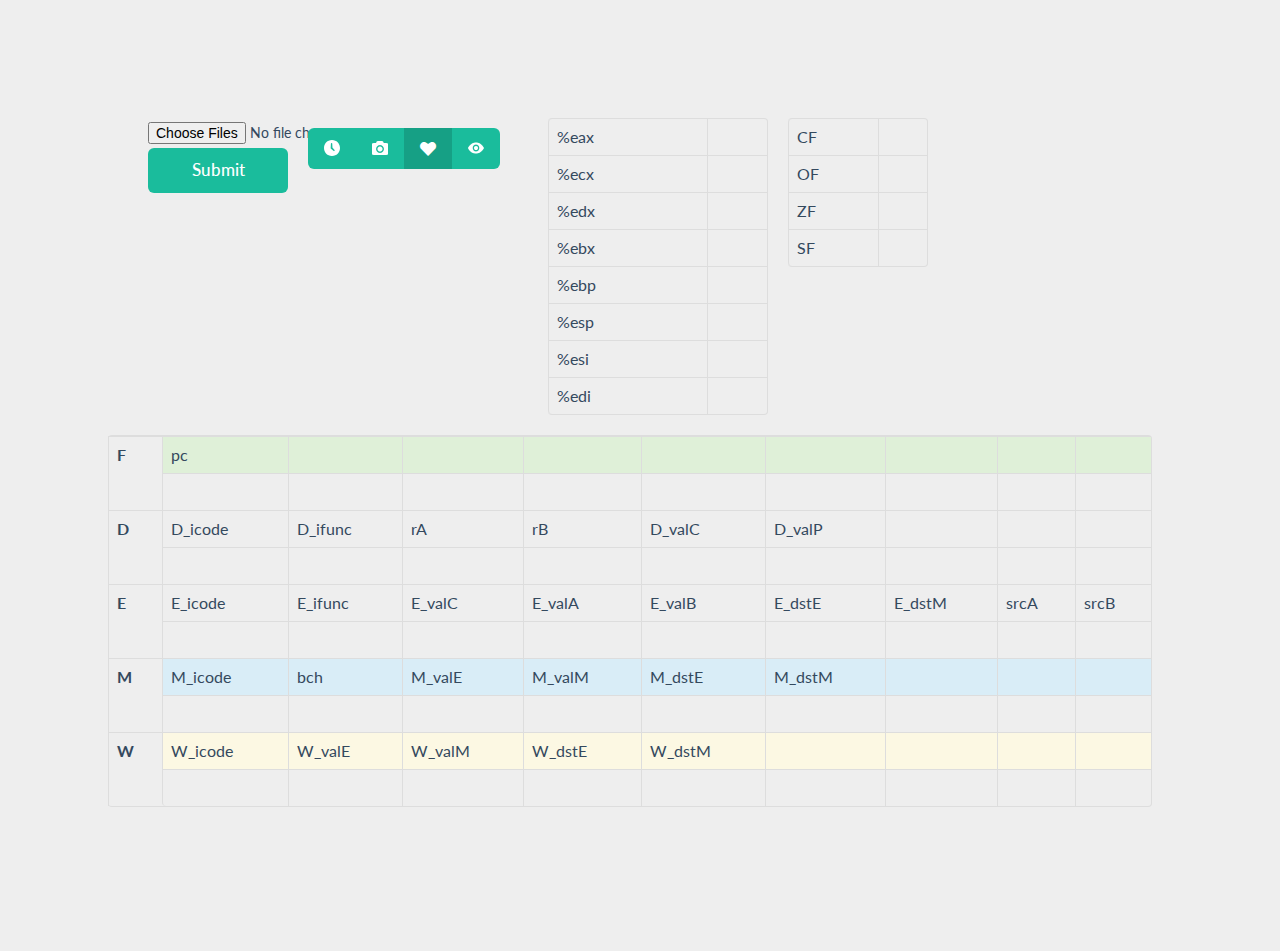
==== commit 27caf635: "12123" ====
--- a/y86/templates/index.html
+++ b/y86/templates/index.html
@@ -5,33 +5,259 @@
     <title>Hello,nimei</title>
     
     <link href="bootstrap/css/bootstrap.css" rel="stylesheet">
+
+    <!-- Loading Flat UI -->
     <link href="css/flat-ui.css" rel="stylesheet">
+    <link rel="stylesheet" type="text/css" href="css/main.css">
     <link rel="shortcut icon" href="images/favicon.ico">
 
     
-   
    
 </head>
 <body>
-    <form action="/upload" method="post" class="span2" enctype="multipart/form-data">
-        <input type="file" multiple value="fuck" name="files" accept="application/html" required >
-        <button type="submit" class="btn btn-large btn-block btn-primary">Submit</button >
-    </form>
-
-
-
-
-
-
-
+
+   <div style="display:;">
+       <form method="post" action="/upload" class="span2" enctype="multipart/form-data">
+        <input type="file" multiple name="files" >
+        <button type="submit" class="btn btn-large btn-block btn-primary">Submit</button>
+        </form>
+    </div>
+
+    <div>
+          <div class="row demo-navigation">
+            <div class="span3">
+              <div class="btn-toolbar">
+                <div class="btn-group">
+                  <a id="back" class="btn btn-primary" href="#fakelink"><i class="fui-time"></i></a>
+                  <a id="start" class="btn btn-primary" href="#fakelink"><i class="fui-photo"></i></a>
+                  <a id="next" class="btn btn-primary active" href="#fakelink"><i class="fui-heart"></i></a>
+                  <a id="init" class="btn btn-primary" href="#fakelink"><i class="fui-eye"></i></a>
+                </div>
+        </div> <!-- /toolbar -->
+
+    </div>
+ 
+
+    <div id="register" style="display:none;">
+        <ul>
+            <li class="span2"><span class="btn btn-small btn-block btn-primary">%eax</sapn><span class="btn btn-block btn-info">test<span class="btn btn-block btn-danger">test</span></span></li>
+            <li class="span2"><span class="btn btn-small btn-block btn-primary">%ecx</sapn><span class="btn btn-block btn-info">test</span></li>
+            <li class="span2"><span class="btn btn-small btn-block btn-primary">%edx</sapn><span class="btn btn-block btn-info">test</span></li>
+            <li class="span2"><span class="btn btn-small btn-block btn-primary">%ebx</sapn><span class="btn btn-block btn-info">test</span></li>
+            <li class="span2"><span class="btn btn-small btn-block btn-primary">%esp</sapn><span class="btn btn-block btn-info">test</span></li>
+            <li class="span2"><span class="btn btn-small btn-block btn-primary">%edi</sapn><span class="btn btn-block btn-info">test</span></li>
+            <li class="span2"><span class="btn btn-small btn-block btn-primary">%esi</sapn><span class="btn btn-block btn-info">test</span></li>
+        </ul>
+    </div>
+
+
+    <div id="registers" class="span3">
+        <table class="table table-bordered table-hover">
+            <tr>
+                <td>%eax</td>
+                <td id="eax">&nbsp;</td>
+            </tr>
+            <tr>
+                <td>%ecx</td>
+                <td id="ecx">&nbsp;</td>
+            </tr>
+            <tr>
+                <td>%edx</td>
+                <td id="edx">&nbsp;</td>
+            </tr>
+            <tr>
+                <td>%ebx</td>
+                <td id="ebx">&nbsp;</td>
+            </tr>
+            <tr>
+                <td>%ebp</td>
+                <td id="ebp">&nbsp;</td>
+            </tr>
+            <tr>
+                <td>%esp</td>
+                <td id="esp">&nbsp;</td>
+            </tr>
+            <tr>
+                <td>%esi</td>
+                <td id="esi">&nbsp;</td>
+            </tr>
+            <tr>
+                <td>%edi</td>
+                <td id="edi">&nbsp;</td>
+            </tr>
+        </table>
+    </div>
+
+     <div id="condcode" class="span2">
+        <table class="table table-bordered table-hover">
+            <tr>
+                <td>CF</td>
+                <td id="cf">&nbsp;</td>
+            </tr>
+            <tr>
+                <td>OF</td>
+                <td id="of">&nbsp;</td>
+            </tr>
+            <tr>
+                <td>ZF</td>
+                <td id="zf">&nbsp;</td>
+            </tr>
+            <tr>
+                <td>SF</td>
+                <td id="sf">&nbsp;</td>
+            </tr>
+        </table>
+    </div>
+
+
+    <div id="info">
+        <table class="table table-bordered table-hover">
+            <thead>
+            </thead>
+            <tbody>
+                <tr class="success">
+                    <th rowspan="2" >F</th>
+                    <td>pc</td>
+                    <td></td>
+                    <td></td>
+                    <td></td>
+                    <td></td>
+                    <td></td>
+                    <td></td>
+                    <td></td>
+                    <td></td>
+                 
+                </tr>
+                <tr>
+                     <td id="pc">&nbsp;</td>
+                    <td>&nbsp;</td>
+                    <td>&nbsp;</td>
+                    <td>&nbsp;</td>
+                    <td>&nbsp;</td>
+                    <td>&nbsp;</td>
+                    <td>&nbsp;</td>
+                    <td>&nbsp;</td>
+                    <td>&nbsp;</td>
+                 
+                </tr>
+
+
+                <tr class="danger">
+                    <th rowspan="2">D</th>
+                    <td>D_icode</td>
+                    <td>D_ifunc</td>
+                    <td>rA</td>
+                    <td>rB</td>
+                    <td>D_valC</td>
+                    <td>D_valP</td>
+                    <td></td>
+                    <td></td>
+                    <td></td>
+               
+                </tr>
+                <tr>
+                    <td id="dicode">&nbsp;</td>
+                    <td id="difunc">&nbsp;</td>
+                    <td id="ra">&nbsp;</td>
+                    <td id="rb">&nbsp;</td>
+                    <td id="dvalc">&nbsp;</td>
+                    <td id="dvalp">&nbsp;</td>
+                    <td>&nbsp;</td>
+                    <td>&nbsp;</td>
+                    <td>&nbsp;</td>
+               
+                </tr>
+
+                <tr danger="info">
+                    <th rowspan="2">E</th>
+                    <td>E_icode</td>
+                    <td>E_ifunc</td>
+                    <td>E_valC</td>
+                    <td>E_valA</td>
+                    <td>E_valB</td>
+                    <td>E_dstE</td>
+                    <td>E_dstM</td>
+                    <td>srcA</td>
+                    <td>srcB</td>
+                
+                </tr>
+                <tr>
+            
+                    <td id="eicode">&nbsp;</td>
+                    <td id="eifunc">&nbsp;</td>
+                    <td id="evalc">&nbsp;</td>
+                    <td id="evala">&nbsp;</td>
+                    <td id="evalb">&nbsp;</td>
+                    <td id="edste">&nbsp;</td>
+                    <td id="edstm">&nbsp;</td>
+                    <td id="srca">&nbsp;</td>
+                    <td id="srcb">&nbsp;</td>
+                
+                </tr>
+
+
+                <tr class="info">
+                    <th rowspan="2">M</th>
+                    <td>M_icode</td>
+                    <td>bch</td>
+                    <td>M_valE</td>
+                    <td>M_valM</td>
+                    <td>M_dstE</td>
+                    <td>M_dstM</td>
+                    <td></td>
+                    <td></td>
+                    <td></td>
+                 
+                </tr>
+                <tr>
+                    
+                    <td id="micode">&nbsp;</td>
+                    <td id="bch">&nbsp;</td>
+                    <td id="mvale">&nbsp;</td>
+                    <td id="mvalm">&nbsp;</td>
+                    <td id="mdste">&nbsp;</td>
+                    <td id="mdstm">&nbsp;</td>
+                    <td>&nbsp;</td>
+                    <td>&nbsp;</td>
+                    <td>&nbsp;</td>
+                 
+                </tr>
+
+                <tr class="warning">
+                    <th rowspan="2">W</th>
+                    <td>W_icode</td>
+                    <td>W_valE</td>
+                    <td>W_valM</td>
+                    <td>W_dstE</td>
+                    <td>W_dstM</td>
+                    <td></td>
+                    <td></td>
+                    <td></td>
+                    <td></td>
+                  
+                </tr>
+
+                <tr>
+                  
+                    <td id="wicode">&nbsp;</td>
+                    <td id="wvale">&nbsp;</td>
+                    <td id="wvalm">&nbsp;</td>
+                    <td id="wdste">&nbsp;</td>
+                    <td id="wdstm">&nbsp;</td>
+                    <td>&nbsp;</td>
+                    <td>&nbsp;</td>
+                    <td>&nbsp;</td>
+                    <td>&nbsp;</td>
+                  
+                </tr>
+            </tbody>
+        </table>
+    </div>
 
     <!-- Load JS here for greater good =============================-->
     <script src="js/jquery-1.8.3.min.js"></script>
-    
-
-    
-
-
-     <script type="text/javascript" src="js/home.js"></script>
+    <script src="js/bootstrap.min.js"></script>
+    <script type="text/javascript" src="js/home.js"></script>
+
 </body>
 </html>--- a/y86/templates/css/main.css
+++ b/y86/templates/css/main.css
@@ -0,0 +1,25 @@
+
+body{
+    margin: 10%;
+    padding: 0px;
+    background-color: #eee;
+}
+
+
+::selection { background-color:#f04530;color:#fff;}
+::-moz-selection { background-color:#f04530;color:#fff;}
+::-webkit-selection { background-color:#f04530;color:#fff;}
+
+#info{
+    margin: 1% auto;
+}
+
+/*table{
+    border: 2px solid silver;
+}
+
+td{
+    border: 2px solid silver;
+    padding: 5px 15px;
+
+}*/